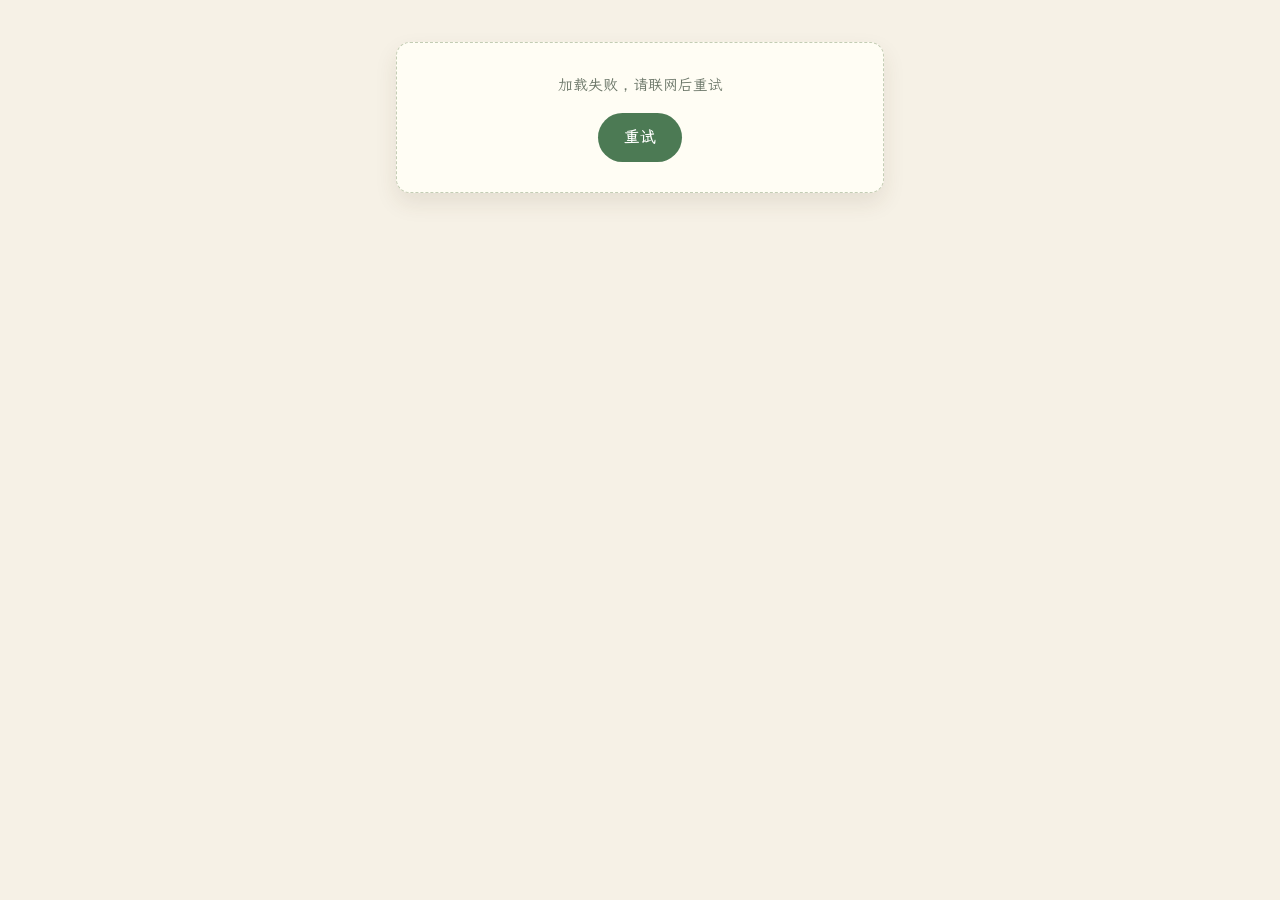
==== index.html @ 3e7a6a1b "feat: 买家版骨架（森林手账外壳 + 发布套件） Co-Authored-By: Claude Code <noreply@anthropic.com>" ====
<!DOCTYPE html>
<html lang="zh-CN">
<head>
  <meta charset="UTF-8">
  <meta name="viewport" content="width=device-width, initial-scale=1, viewport-fit=cover">
  <meta name="theme-color" content="#F6F1E6">
  <title>Mei启蒙</title>
  <link rel="manifest" href="manifest.json">
  <link rel="apple-touch-icon" href="apple-touch-icon.png">
  <link rel="icon" href="icon-192.png">
  <link rel="stylesheet" href="fonts/fonts.css">
  <style>
    /* ============================================================
       森林手账 v7 —— 清新绘本风（2026-09 改版定稿）
       燕麦纸打底，中文用「霞鹜文楷」手写体（fonts/ 本地子集，离线可用），
       卡片是虚线缝线边，核心词是五色纸小卡，日期是牛皮纸吊牌。
       配色：苔绿主色 + 湖蓝/芥末黄/莓果/牛皮轮换点缀。
       ============================================================ */
    :root {
      --paper: #F6F1E6;         /* 燕麦纸页底 */
      --card: #FFFDF4;          /* 卡片米白 */
      --ink: #3A443C;           /* 正文墨绿灰 */
      --ink-2: #6B7668;         /* 次级 */
      --green: #4C7A54;         /* 苔绿主色 */
      --green-deep: #32553A;
      --green-soft: #E3EBDC;
      --sky-soft: #DFE9EE;      /* 湖蓝纸 */
      --sky-deep: #3F6E87;
      --mustard-soft: #F2E5BF;  /* 芥末黄纸 */
      --mustard-deep: #8A6A1F;
      --berry-soft: #F6E5DC;    /* 莓果红纸 */
      --berry-deep: #A0482F;
      --kraft: #EFE2C8;         /* 牛皮纸 */
      --kraft-text: #7A5226;
      --kraft-line: #E0CFA8;
      --wood: #A97C50;          /* 原木色 */
      --stitch: #C3CDB4;        /* 缝线色 */
      --r: 14px; --r-sm: 10px; --r-pill: 999px;
      --shadow: 0 10px 22px rgba(74, 62, 32, .10);
      --safe-b: env(safe-area-inset-bottom, 0px);
    }

    /* ---------- reset 与基础 ---------- */
    * { box-sizing: border-box; -webkit-tap-highlight-color: transparent; }
    html { -webkit-text-size-adjust: 100%; }
    body {
      margin: 0;
      background: var(--paper);
      color: var(--ink);
      font-family: "LXGW WenKai", "Nunito", -apple-system,
        "PingFang SC", "Microsoft YaHei", sans-serif;
      font-size: 16px;
      line-height: 1.7;
      -webkit-font-smoothing: antialiased;
    }
    button { font: inherit; color: inherit; }
    /* 手机上凡是可以点的东西，统一：不选中文字、不长按弹菜单、没有双击缩放延迟。
       少这一条，「点我更新」这类按钮就会一点选中一个字、要连点好几次才有反应。 */
    button, [data-action] {
      user-select: none;
      -webkit-user-select: none;
      -webkit-touch-callout: none;
      touch-action: manipulation;
    }
    [hidden] { display: none !important; }
    ::selection { background: var(--green-soft); }
    :focus-visible { outline: 3px solid var(--wood); outline-offset: 2px; }
    @media (prefers-reduced-motion: reduce) {
      * { transition: none !important; animation: none !important; }
    }

    /* ---------- 页面外壳：移动优先，宽屏居中 ---------- */
    #app {
      max-width: 520px;
      margin: 0 auto;
      padding: 18px 16px calc(30px + var(--safe-b));
    }
    .view { display: block; }

    /* ---------- 页头（两行）：标题一行 / 英文主题+日期吊牌一行 ---------- */
    .page-head h1 {
      margin: 0;
      font-size: 25px;
      font-weight: 700;
      line-height: 1.45;
      letter-spacing: -.01em;
      word-break: break-word;
    }
    .head-meta {
      display: flex; align-items: center; justify-content: space-between;
      gap: 10px;
      margin-top: 2px;
    }
    .head-meta .sub {
      margin: 0;
      color: var(--green);
      font-family: "Nunito", sans-serif;
      font-weight: 800;
      font-size: 18px;
      line-height: 1.4;
    }
    .tag {
      display: inline-block;
      background: var(--kraft);
      color: var(--kraft-text);
      border: 1px solid var(--kraft-line);
      font-size: 12.5px;
      font-weight: 700;
      padding: 3px 12px;
      border-radius: 8px;
      transform: rotate(-1deg);
      box-shadow: 2px 2px 0 rgba(122, 82, 38, .12);
      white-space: nowrap;
      flex: none;
    }

    /* ---------- 分区小标签：书卷气「」 + 点线 ---------- */
    .label {
      display: flex; align-items: center; gap: 10px;
      font-size: 13.5px; font-weight: 700; color: var(--green-deep);
      margin: 16px 2px 8px;
    }
    .label::after {
      content: ""; flex: 1; height: 1px;
      background: repeating-linear-gradient(90deg, #C3CDB4 0 6px, transparent 6px 12px);
    }

    /* ---------- 核心词：五种纸色轮流上，词卡一行 ---------- */
    .word-chips { display: flex; flex-wrap: wrap; gap: 8px; }
    .word-chip {
      display: inline-flex; align-items: baseline; gap: 5px;
      border-radius: var(--r-sm);
      border: 1px solid rgba(60, 70, 62, .12);
      padding: 7px 14px;
      box-shadow: 2px 2px 0 rgba(74, 62, 32, .08);
    }
    .word-chip:nth-child(odd) { transform: rotate(-.6deg); }
    .word-chip:nth-child(even) { transform: rotate(.5deg); }
    .word-chip:nth-child(5n+1) { background: var(--kraft);       border-color: var(--kraft-line); color: #5C4226; }
    .word-chip:nth-child(5n+2) { background: var(--sky-soft);    color: var(--sky-deep); }
    .word-chip:nth-child(5n+3) { background: var(--mustard-soft); color: var(--mustard-deep); }
    .word-chip:nth-child(5n+4) { background: var(--berry-soft);  color: var(--berry-deep); }
    .word-chip:nth-child(5n+5) { background: var(--green-soft);  color: var(--green-deep); }
    .word-chip b {
      font-family: "Nunito", sans-serif;
      font-size: 16.5px; font-weight: 800;
      line-height: 1.4;
    }
    .word-chip i {
      font-style: normal;
      font-size: 12.5px;
      line-height: 1.4;
      opacity: .85;
    }

    /* ---------- 核心句：缝线布边白卡 ---------- */
    .sentence-card {
      background: var(--card);
      border: 1.5px dashed var(--stitch);
      border-radius: var(--r);
      padding: 14px 17px;
      box-shadow: var(--shadow);
    }
    .sentence {
      margin: 0;
      font-family: "Nunito", sans-serif;
      font-size: 21px; font-weight: 700;
      line-height: 1.5;
      word-break: break-word;
    }
    .sentence + .sentence { margin-top: 9px; }

    /* ---------- 视频：主视频苔绿条、进阶湖蓝条，各一行不折行 ---------- */
    .vbar {
      display: flex; align-items: baseline; gap: 6px;
      border-radius: var(--r-sm);
      padding: 8px 13px;
      margin-top: 9px;
      font-size: 14px;
      white-space: nowrap;
    }
    .vbar .name {
      overflow: hidden; text-overflow: ellipsis;
      font-family: "Nunito", sans-serif; font-weight: 700;
    }
    .vbar.primary { background: var(--green-soft); border-left: 4px solid var(--green); }
    .vbar.primary .vb-label { color: var(--green-deep); font-weight: 700; }
    .vbar.advanced { background: var(--sky-soft); border-left: 4px solid var(--sky-deep); }
    .vbar.advanced .vb-label { color: var(--sky-deep); font-weight: 700; }

    /* ---------- 7 天打卡列表：缝线卡 ---------- */
    .day-list {
      background: var(--card);
      border: 1.5px dashed var(--stitch);
      border-radius: var(--r);
      padding: 6px 10px;
      margin-top: 12px;
      box-shadow: var(--shadow);
    }
    .day-row {
      display: flex; align-items: center; gap: 12px;
      width: 100%;
      padding: 10px 8px;
      border: 0;
      background: transparent;
      text-align: left;
      border-radius: var(--r-sm);
      cursor: pointer;
      transition: background-color .15s ease;
    }
    .day-row + .day-row { border-top: 1px dashed rgba(60, 70, 62, .12); }
    .day-row:active { background: var(--green-soft); }
    .day-name {
      flex: 1; min-width: 0;
      font-size: 15.5px; font-weight: 700;
      line-height: 1.4;
    }
    .day-row.is-done .day-name { color: var(--green-deep); }

    /* 状态标记：待做=虚线圈，完成=实心绿勾，休息=牛皮胶囊 */
    .day-state {
      display: inline-flex; align-items: center; justify-content: center;
      flex: none; width: 27px; height: 27px; border-radius: 50%;
      border: 2px dashed #96A98D;
      font-size: 0;
    }
    .day-state.done {
      background: var(--green); border: 0;
      color: #FFF; font-size: 14px; font-weight: 800;
    }
    .day-state.rest {
      width: auto; height: auto; border: 0;
      border-radius: var(--r-pill);
      background: var(--kraft); color: var(--kraft-text);
      font-size: 12px; font-weight: 700;
      padding: 4px 11px;
    }

    /* ---------- 提示条：tip=苔绿（休息/顺带说），warn=莓果（醒目） ---------- */
    .notice {
      border-radius: var(--r-sm);
      padding: 12px 14px;
      font-size: 14.5px;
      line-height: 1.7;
      margin-top: 12px;
    }
    .notice.tip { background: var(--green-soft); color: var(--ink); border-left: 4px solid var(--green); }
    .notice.warn { background: var(--berry-soft); color: var(--ink); border-left: 4px solid var(--berry-deep); }
    .notice.warn::before { content: "⚠ "; color: var(--berry-deep); font-weight: 700; }

    /* ---------- 进阶内容（选做）折叠卡 ---------- */
    .adv {
      background: var(--card);
      border: 1.5px dashed var(--stitch);
      border-radius: var(--r);
      margin-top: 12px;
      overflow: hidden;
      box-shadow: var(--shadow);
    }
    .adv summary {
      list-style: none;
      display: flex;
      align-items: center;
      justify-content: space-between;
      min-height: 48px;
      padding: 8px 16px;
      font-size: 15px;
      font-weight: 700;
      cursor: pointer;
    }
    .adv summary::-webkit-details-marker { display: none; }
    .adv summary::after {
      content: "▾";
      color: var(--green-deep);
      font-weight: 700;
      transition: transform .2s ease;
    }
    .adv[open] summary::after { transform: rotate(180deg); }
    .adv p { margin: 0; padding: 0 16px 15px; font-size: 14.5px; line-height: 1.8; color: var(--ink-2); }

    /* ---------- 底部周切换条：缝线胶囊 dock ---------- */
    .dock {
      position: sticky;
      bottom: calc(10px + var(--safe-b));
      display: flex;
      align-items: center;
      gap: 8px;
      background: var(--card);
      border: 1.5px dashed var(--stitch);
      border-radius: var(--r-pill);
      box-shadow: 0 12px 28px rgba(74, 62, 32, .18);
      padding: 6px;
      margin-top: 16px;
    }
    .arrow {
      border: 0;
      flex: none; width: 44px; height: 44px;
      border-radius: 50%;
      background: var(--green-soft); color: var(--green-deep);
      font-size: 14px; font-weight: 700;
      cursor: pointer;
      transition: transform .12s ease;
    }
    .arrow:active { transform: scale(.94); }
    .pos { flex: 1; text-align: center; font-size: 14.5px; color: var(--ink-2); white-space: nowrap; }
    .map-btn {
      border: 0;
      flex: 1.6; height: 44px;
      border-radius: var(--r-pill);
      background: var(--green); color: #FFF;
      font-size: 15.5px; font-weight: 700;
      cursor: pointer;
      transition: transform .12s ease;
    }
    .map-btn:active { transform: scale(.97); }

    /* ---------- 空态 / 加载失败 ---------- */
    .empty {
      background: var(--card);
      border: 1.5px dashed var(--stitch);
      border-radius: var(--r);
      box-shadow: var(--shadow);
      padding: 30px 20px;
      text-align: center;
      margin-top: 24px;
    }
    .empty p { margin: 0 0 14px; font-size: 15px; color: var(--ink-2); }
    .empty button {
      border: 0;
      background: var(--green);
      color: #FFF;
      font-size: 16px;
      font-weight: 700;
      padding: 11px 26px;
      min-height: 44px;
      border-radius: var(--r-pill);
      cursor: pointer;
      transition: transform .12s ease;
    }
    .empty button:active { transform: scale(.96); }

    /* ---------- 「点我更新」悬浮胶囊 ---------- */
    /* bottom 76px：悬浮在底部停靠栏(.dock 高56px+停靠10px)之上，不遮挡 */
    /* 它必须是 <button>（不是 div）：div 上点一下会被当成选字，手机上要连点好几次 */
    #update-badge {
      position: fixed;
      right: 14px;
      bottom: calc(76px + var(--safe-b));
      z-index: 60;
      border: 0;
      appearance: none;
      -webkit-appearance: none;
      background: var(--green);
      color: #FFF;
      font-size: 14px;
      font-weight: 700;
      letter-spacing: .03em;
      line-height: 1.6;
      padding: 11px 18px;
      border-radius: var(--r-pill);
      box-shadow: 0 10px 22px rgba(50, 85, 58, .30);
      cursor: pointer;
    }
    #update-badge:active { transform: scale(.96); }

    /* ---------- 当天页：返回键和标题并排一行 ---------- */
    .day-head .top {
      display: flex; align-items: center; gap: 8px;
    }
    .back {
      flex: none;
      display: inline-flex; align-items: center;
      border: 0;
      background: var(--green-soft);
      color: var(--green-deep);
      font-size: 13px; font-weight: 700;
      padding: 5px 12px;
      border-radius: var(--r-pill);
      cursor: pointer;
      transition: transform .12s ease;
    }
    .back:active { transform: scale(.96); }
    .day-head h1 {
      margin: 0;
      font-size: 21px;
      font-weight: 700;
      line-height: 1.45;
      min-width: 0;
      white-space: nowrap;
      overflow: hidden;
      text-overflow: ellipsis;
    }
    .day-head .sub {
      margin: 1px 0 0;
      font-size: 13px;
      color: var(--ink-2);
    }

    /* ---------- 当天时间段卡片：缝线卡 + 原木左条 ---------- */
    .block {
      background: var(--card);
      border: 1.5px dashed var(--stitch);
      border-left: 4px solid var(--wood);
      border-radius: var(--r);
      padding: 13px 16px 15px;
      margin-top: 12px;
      box-shadow: var(--shadow);
    }
    .block h2 {
      margin: 0 0 6px;
      font-size: 15px;
      font-weight: 700;
      letter-spacing: .02em;
      line-height: 1.5;
      color: var(--green-deep);
    }
    .block .do {
      margin: 0;
      font-size: 15.5px;
      line-height: 1.8;
      color: var(--ink);
    }

    /* 英文原句：牛皮纸便签，圆体大字照着念 */
    .block .say {
      background: var(--kraft);
      border: 1px solid var(--kraft-line);
      border-radius: var(--r-sm);
      color: var(--ink);
      font-family: "Nunito", sans-serif;
      font-size: 20px; font-weight: 700;
      line-height: 1.5;
      word-break: break-word;
      padding: 9px 13px;
      margin: 9px 0 0;
    }
    .block .say + .say { margin-top: 7px; }

    /* ---------- 打卡大按钮：全宽苔绿，完成态变深绿 ---------- */
    .btn-checkin {
      display: flex;
      align-items: center;
      justify-content: center;
      width: 100%;
      margin-top: 16px;
      min-height: 56px;
      padding: 14px 18px;
      border: 0;
      border-radius: var(--r-pill);
      background: var(--green);
      color: #FFF;
      font-size: 17px;
      font-weight: 700;
      letter-spacing: .02em;
      cursor: pointer;
      box-shadow: 0 6px 16px rgba(50, 85, 58, .30);
      transition: background-color .15s ease, transform .12s ease;
    }
    .btn-checkin:active { transform: scale(.97); }
    .btn-checkin.is-done {
      background: var(--green-deep);
    }

    /* ---------- 整周打卡键（本周页用：描边胶囊，与当天页的实心键区分开） ---------- */
    .btn-week {
      display: flex;
      align-items: center;
      justify-content: center;
      width: 100%;
      margin-top: 12px;
      min-height: 52px;
      padding: 12px 18px;
      border: 2px solid var(--green);
      border-radius: var(--r-pill);
      background: var(--card);
      color: var(--green-deep);
      font-size: 16px;
      font-weight: 700;
      letter-spacing: .02em;
      cursor: pointer;
      box-shadow: var(--shadow);
      transition: background-color .15s ease, transform .12s ease;
    }
    .btn-week:active { transform: scale(.97); background: var(--green-soft); }
    .btn-week.is-done {
      border-color: var(--green-deep);
      background: var(--green-soft);
      color: var(--green-deep);
    }

    /* ---------- 全年地图：五种纸色贴纸墙，主题一行 ----------
       已细化周 = 彩色贴纸（可点）；未细化周 = 虚线空位（灰字灰emoji）。 ---------- */
    .map-grid {
      display: grid;
      grid-template-columns: repeat(2, minmax(0, 1fr));
      gap: 10px;
      margin-top: 12px;
    }
    .map-cell {
      min-height: 132px;
      display: flex;
      flex-direction: column;
      align-items: center;
      justify-content: center;
      text-align: center;
      padding: 9px 6px;
      border-radius: var(--r-sm);
      border: 1.5px dashed rgba(60, 70, 62, .25);
      background: rgba(60, 70, 62, .03);
    }
    .map-cell.detailed {
      border: 1px solid rgba(60, 70, 62, .14);
      box-shadow: 0 4px 12px rgba(74, 62, 32, .08);
      cursor: pointer;
      transition: transform .12s ease, box-shadow .15s ease;
    }
    .map-cell.detailed:active {
      transform: scale(.95);
      box-shadow: 0 10px 22px rgba(74, 62, 32, .18);
    }
    .map-cell.detailed:nth-child(5n+1) { background: var(--green-soft); }
    .map-cell.detailed:nth-child(5n+2) { background: var(--sky-soft); }
    .map-cell.detailed:nth-child(5n+3) { background: var(--mustard-soft); }
    .map-cell.detailed:nth-child(5n+4) { background: var(--berry-soft); }
    .map-cell.detailed:nth-child(5n+5) { background: var(--kraft); }

    /* 周序号小胶囊：空位白 / 已细化纸色 */
    .map-week {
      font-size: 11px;
      font-weight: 700;
      padding: 2px 9px;
      border-radius: var(--r-pill);
      background: rgba(255, 253, 244, .8);
      color: rgba(60, 70, 62, .6);
    }
    .map-cell.detailed .map-week { color: var(--ink-2); }
    .map-emoji {
      font-size: 25px;
      line-height: 1.4;
      margin-top: 6px;
      filter: grayscale(1);
      opacity: .5;
    }
    .map-cell.detailed .map-emoji { filter: none; opacity: 1; }
    .map-theme {
      font-size: 14.5px;
      font-weight: 700;
      line-height: 1.4;
      margin-top: 4px;
      display: flex; align-items: baseline; gap: 5px;
      color: rgba(60, 70, 62, .65);
    }
    .map-cell.detailed .map-theme { color: var(--ink); }
    .map-en {
      font-size: 11.5px;
      font-weight: 700;
      line-height: 1.4;
      letter-spacing: .02em;
      word-break: break-word;
      color: rgba(60, 70, 62, .55);
    }
    .map-cell.detailed .map-en { color: var(--ink-2); }
    .map-tag {
      margin-top: 6px;
      padding: 2px 9px;
      border-radius: var(--r-pill);
      background: rgba(255, 253, 244, .8);
      color: rgba(60, 70, 62, .6);
      font-size: 10.5px;
      white-space: nowrap;
    }
  </style>
</head>
<body>
  <div id="app">
    <div id="view-week" class="view"></div>
    <div id="view-day" class="view" hidden></div>
    <div id="view-map" class="view" hidden></div>
  </div>
  <button type="button" id="update-badge" hidden>点我更新</button>
  <script src="logic.js"></script>
  <script src="ui.js"></script>
  <script>
    (function () {
      if ("serviceWorker" in navigator) {
        navigator.serviceWorker.register("sw.js").catch(function () {});
      }
    })();
    Logic.loadBase().then(c => Ui.renderWeekPage(c, {})).catch(e => Ui.showError("加载失败，请联网后重试"));
  </script>
</body>
</html>
---- fonts/fonts.css ----
/* 自动生成：tools/fetch-fonts.js。WenKai 只含 app 用到的字符段 */
@font-face {
  font-family: 'LXGW WenKai';
  font-style: normal;
  font-weight: 400;
  font-display: swap;
  src: url('lxgwwenkai-regular-subset-33.woff2') format('woff2');
  unicode-range: U+8e2d-8e31;
}
@font-face {
  font-family: 'LXGW WenKai';
  font-style: normal;
  font-weight: 400;
  font-display: swap;
  src: url('lxgwwenkai-regular-subset-34.woff2') format('woff2');
  unicode-range: U+8df6-8dfd;
}
@font-face {
  font-family: 'LXGW WenKai';
  font-style: normal;
  font-weight: 400;
  font-display: swap;
  src: url('lxgwwenkai-regular-subset-43.woff2') format('woff2');
  unicode-range: U+8037;
}
@font-face {
  font-family: 'LXGW WenKai';
  font-style: normal;
  font-weight: 400;
  font-display: swap;
  src: url('lxgwwenkai-regular-subset-48.woff2') format('woff2');
  unicode-range: U+7b4c-7b50;
}
@font-face {
  font-family: 'LXGW WenKai';
  font-style: normal;
  font-weight: 400;
  font-display: swap;
  src: url('lxgwwenkai-regular-subset-51.woff2') format('woff2');
  unicode-range: U+7728, U+772b-7730;
}
@font-face {
  font-family: 'LXGW WenKai';
  font-style: normal;
  font-weight: 400;
  font-display: swap;
  src: url('lxgwwenkai-regular-subset-54.woff2') format('woff2');
  unicode-range: U+74e2;
}
@font-face {
  font-family: 'LXGW WenKai';
  font-style: normal;
  font-weight: 400;
  font-display: swap;
  src: url('lxgwwenkai-regular-subset-80.woff2') format('woff2');
  unicode-range: U+54a1-54a7, U+54a9, U+54dc-54de;
}
@font-face {
  font-family: 'LXGW WenKai';
  font-style: normal;
  font-weight: 400;
  font-display: swap;
  src: url('lxgwwenkai-regular-subset-100.woff2') format('woff2');
  unicode-range: U+549a, U+55c5, U+560e, U+6320, U+816e, U+8dbe, U+9a6f;
}
@font-face {
  font-family: 'LXGW WenKai';
  font-style: normal;
  font-weight: 400;
  font-display: swap;
  src: url('lxgwwenkai-regular-subset-101.woff2') format('woff2');
  unicode-range: U+5495, U+6342, U+6413, U+8e66;
}
@font-face {
  font-family: 'LXGW WenKai';
  font-style: normal;
  font-weight: 400;
  font-display: swap;
  src: url('lxgwwenkai-regular-subset-102.woff2') format('woff2');
  unicode-range: U+52fa, U+53ed, U+543c, U+54c4, U+5ed3, U+6e85, U+8d9f, U+9ca8;
}
@font-face {
  font-family: 'LXGW WenKai';
  font-style: normal;
  font-weight: 400;
  font-display: swap;
  src: url('lxgwwenkai-regular-subset-103.woff2') format('woff2');
  unicode-range: U+54fc, U+5587, U+6328, U+63c9, U+7076, U+70db, U+762b, U+8718, U+8bb6, U+8e72, U+9e3d;
}
@font-face {
  font-family: 'LXGW WenKai';
  font-style: normal;
  font-weight: 400;
  font-display: swap;
  src: url('lxgwwenkai-regular-subset-104.woff2') format('woff2');
  unicode-range: U+5265, U+634f, U+6643, U+819d, U+86d9, U+86db;
}
@font-face {
  font-family: 'LXGW WenKai';
  font-style: normal;
  font-weight: 400;
  font-display: swap;
  src: url('lxgwwenkai-regular-subset-105.woff2') format('woff2');
  unicode-range: U+5e18, U+6233, U+6254, U+6405, U+68b3, U+68d5, U+6a58, U+7529, U+75d2, U+76b1, U+813e, U+8549, U+8c26, U+8e22, U+94a9, U+997f;
}
@font-face {
  font-family: 'LXGW WenKai';
  font-style: normal;
  font-weight: 400;
  font-display: swap;
  src: url('lxgwwenkai-regular-subset-106.woff2') format('woff2');
  unicode-range: U+51d1, U+522e, U+58f6, U+62cc, U+644a, U+6795, U+6e34, U+6fa1, U+70eb, U+7a84, U+8304, U+8393, U+8681-8682, U+8721, U+8eb2, U+9774;
}
@font-face {
  font-family: 'LXGW WenKai';
  font-style: normal;
  font-weight: 400;
  font-display: swap;
  src: url('lxgwwenkai-regular-subset-107.woff2') format('woff2');
  unicode-range: U+535c, U+5582, U+62ac, U+62b9, U+6349, U+6495, U+6674, U+6a59, U+6b20, U+7897, U+7ed2, U+817b, U+81c2, U+8774, U+886c, U+8c1c, U+8eba, U+9017, U+906e, U+9e2d;
}
@font-face {
  font-family: 'LXGW WenKai';
  font-style: normal;
  font-weight: 400;
  font-display: swap;
  src: url('lxgwwenkai-regular-subset-108.woff2') format('woff2');
  unicode-range: U+4ef0, U+4f2a, U+52fe, U+53c9, U+53e0, U+558a, U+56ca, U+5dfe, U+5f2f, U+629b, U+6321, U+6655, U+6905, U+6c41, U+6cf3, U+70e4, U+722c, U+7262, U+72ee, U+7334, U+7cca, U+7eea, U+7ef5, U+809a, U+8404, U+852c, U+8679, U+8702, U+886b, U+8e29, U+8fdf, U+901b, U+9171, U+94ae, U+9888, U+98d8;
}
@font-face {
  font-family: 'LXGW WenKai';
  font-style: normal;
  font-weight: 400;
  font-display: swap;
  src: url('lxgwwenkai-regular-subset-109.woff2') format('woff2');
  unicode-range: U+4e32, U+5154, U+5366-5367, U+5751, U+57ab, U+5806, U+58f3, U+5938, U+5a03, U+5e3d, U+5faa, U+6212, U+62c6, U+6478, U+6491-6492, U+64e6, U+6591, U+6735, U+68af, U+68c9, U+6ef4, U+7275, U+7434, U+7709, U+7c92, U+7cd5, U+8361, U+841d, U+8461, U+866b, U+8776, U+889c, U+8e0f, U+8f86, U+8fc1, U+9897, U+997c, U+9e7f, U+9f3b;
}
@font-face {
  font-family: 'LXGW WenKai';
  font-style: normal;
  font-weight: 400;
  font-display: swap;
  src: url('lxgwwenkai-regular-subset-110.woff2') format('woff2');
  unicode-range: U+300c-300d, U+4f38, U+5144, U+5439, U+54ed, U+58ee, U+594b, U+594f, U+5f7b, U+60ac, U+626e, U+6276, U+62dc, U+6316, U+6447, U+65c1, U+6606, U+67dc, U+6d45, U+6d74, U+6d82, U+6eda, U+7237-7238, U+775b, U+788e, U+78b0, U+7bee, U+7c97, U+80a9, U+8239, U+88d9, U+8bde, U+8c8c, U+8db4, U+8f68, U+9505, U+95f9, U+9f20;
}
@font-face {
  font-family: 'LXGW WenKai';
  font-style: normal;
  font-weight: 400;
  font-display: swap;
  src: url('lxgwwenkai-regular-subset-111.woff2') format('woff2');
  unicode-range: U+4eff, U+4fa7, U+5076-5077, U+517d, U+51c9, U+526a, U+53a8, U+559d, U+55b7, U+5634, U+58a8, U+5c16, U+5f1f, U+5fbd, U+5fc6, U+6234, U+6269, U+626c, U+6325, U+6446, U+6628, U+6652, U+6676, U+66ff, U+67d4, U+68d2, U+6c64, U+6ce1, U+6d6e, U+6de1, U+704c, U+7070, U+7089, U+718a, U+732a, U+756a, U+76d2, U+795d, U+7d2f, U+7f13, U+7f8a, U+80f6, U+80f8, U+8273, U+82f9, U+871c, U+888b, U+88c1, U+88e4, U+8de8, U+904d, U+95ea, U+9636, U+978b, U+9e1f, U+9ea6, U+9f13;
}
@font-face {
  font-family: 'LXGW WenKai';
  font-style: normal;
  font-weight: 400;
  font-display: swap;
  src: url('lxgwwenkai-regular-subset-112.woff2') format('woff2');
  unicode-range: U+4ecd, U+5175, U+51e1, U+5200, U+5224, U+5348, U+5360, U+5377, U+547c, U+5510, U+5531, U+56f0, U+574f, U+5899, U+5939, U+5976, U+5a74, U+5bbd-5bbe, U+5e8a, U+6015, U+602a, U+6162, U+6293, U+62b1, U+62fc, U+6302, U+638c, U+63ed, U+6458, U+6563, U+6696-6697, U+676f-6770, U+684c, U+6df7, U+6ed1, U+6f02, U+7126, U+7259, U+731c, U+7761, U+7cd6, U+7d2b, U+7ed8, U+7f29, U+8033, U+804a, U+80e1, U+8336, U+8499, U+864e, U+865a, U+89e6, U+8d25, U+8ddd, U+9012, U+94fa, U+9694, U+9ed8;
}
@font-face {
  font-family: 'LXGW WenKai';
  font-style: normal;
  font-weight: 400;
  font-display: swap;
  src: url('lxgwwenkai-regular-subset-113.woff2') format('woff2');
  unicode-range: U+4e71, U+4ee4, U+5012, U+51b0, U+51b2, U+51b7, U+521a, U+5237, U+523b, U+5385, U+53e5, U+53eb, U+53f6, U+54c8, U+5584, U+5706, U+5723, U+5750, U+5987-5988, U+59b9, U+59d0, U+5bfb, U+5c3e, U+5c4f, U+5de6, U+5e01, U+5ead, U+5ef6, U+5f39, U+6263, U+6298, U+62a2, U+6311, U+6388-6389, U+641e, U+642d, U+65e7, U+66f2, U+6811, U+6982, U+6d17, U+706f, U+719f, U+72d7, U+732b, U+76db, U+7840, U+79cb, U+79d2, U+7a97, U+8089, U+811a, U+8131, U+8138, U+821e, U+8349, U+83dc, U+86cb, U+8bfe, U+8d62, U+8dd1, U+8df3, U+8f6e, U+900f, U+9192, U+94a2, U+955c, U+964d, U+96e8, U+96f6-96f7, U+9759, U+9760, U+987a, U+989c, U+9910, U+996d-996e, U+9e21, U+9f50;
}
@font-face {
  font-family: 'LXGW WenKai';
  font-style: normal;
  font-weight: 400;
  font-display: swap;
  src: url('lxgwwenkai-regular-subset-114.woff2') format('woff2');
  unicode-range: U+4e03, U+4e5d, U+4eae, U+4f11, U+4f19, U+4f24, U+5047, U+505c, U+519c, U+538b, U+53e6, U+5426, U+542f, U+5462, U+5473, U+5566, U+5708, U+5757, U+591c, U+591f, U+5979, U+5b69, U+5de7, U+5dee, U+5e55, U+5e86, U+5e8f, U+5ff5, U+60ca, U+62ff, U+63cf, U+65bd, U+65e9, U+665a, U+6728, U+677e, U+67b6, U+680f, U+68c0, U+6b4c, U+6bcd, U+6bdb, U+6cb9, U+6d3e, U+6d4f, U+6e56, U+7075, U+725b, U+73ed, U+76ae, U+7834, U+7968, U+7a7f, U+7b14, U+7c89, U+7eb3, U+7eb8, U+7ee7, U+7eff, U+7ffb, U+84dd, U+8863, U+8865, U+8bb2, U+8c01, U+8c46, U+8d1f, U+8d5b, U+8da3, U+8ddf, U+8f93, U+8ff0, U+8ff7, U+8ffd, U+9000, U+9047, U+949f, U+94f6, U+96ea, U+987b, U+987e, U+9970, U+9c7c, U+9c9c;
}
@font-face {
  font-family: 'LXGW WenKai';
  font-style: normal;
  font-weight: 400;
  font-display: swap;
  src: url('lxgwwenkai-regular-subset-115.woff2') format('woff2');
  unicode-range: U+4e1d, U+4e49, U+4e60, U+4eb2, U+4efd, U+4f4f, U+4fbf, U+5019, U+514b, U+516b, U+516d, U+5174, U+5178, U+5199, U+5207, U+5212, U+5219, U+52bf, U+5343, U+534a, U+5370, U+53f2, U+5403, U+542c, U+54ea, U+56f4, U+589e, U+5931, U+5956-5957, U+5b83, U+5ba4, U+5bb3, U+5c45, U+5df4, U+5e72, U+5e95, U+5f80, U+5f85, U+62c9, U+62cd, U+6309, U+63a7, U+6545, U+670b, U+677f, U+6821, U+6838-6839, U+697c, U+6b62, U+6bb5, U+6c7d, U+6c99, U+6e29, U+6f14, U+72b6, U+753b, U+76d8, U+773c, U+77ed, U+793c, U+79bb, U+79d8, U+79ef, U+79fb, U+7b11, U+7b54, U+7b97, U+7c73, U+7d20, U+7eed, U+7efc, U+80cc, U+8111, U+826f, U+843d, U+89c9, U+89d2, U+8bc9, U+8bcd, U+8c22, U+8c61, U+8d26-8d27, U+8d8a, U+8f6f, U+8f7b, U+8f91, U+8fb9, U+8fd4, U+94b1, U+9519, U+961f, U+9632-9633, U+968f-9690, U+96be, U+9876, U+9884, U+98de, U+9999, U+9ec4;
}
@font-face {
  font-family: 'LXGW WenKai';
  font-style: normal;
  font-weight: 400;
  font-display: swap;
  src: url('lxgwwenkai-regular-subset-116.woff2') format('woff2');
  unicode-range: U+3000, U+300a-300b, U+4e66, U+4e70, U+4e91-4e92, U+4e94, U+4e9b, U+4ec0, U+4eca, U+4f17-4f18, U+4f4e, U+4fee, U+50cf, U+513f, U+5148, U+518d, U+51c6, U+51e0, U+5217, U+529e-529f, U+5341, U+5361, U+5386, U+53c8, U+53cc, U+53d7-53d8, U+5404, U+5411, U+5417, U+5468, U+559c, U+5668, U+56e2, U+56ed, U+57fa, U+58eb, U+5904, U+592a, U+5b58, U+5b9d, U+5c71, U+5df1, U+5e08, U+5e26, U+5e2e, U+5e97, U+5f20, U+5f3a, U+5f62, U+5f69, U+5f88, U+5fc5, U+600e, U+620f, U+623f, U+627e, U+628a, U+62db, U+6307, U+6362, U+636e, U+6539, U+6548, U+6574, U+672a, U+6784, U+6a21, U+6b65, U+6bcf, U+6df1, U+706b, U+7167, U+724c, U+73a9, U+73af, U+7403, U+7559, U+767d, U+7740, U+786e, U+795e, U+798f, U+79f0, U+7aef, U+7b7e, U+7bb1, U+7ea2, U+7ec6, U+7ecd, U+7edc, U+8003, U+82f1, U+83b7, U+89c8, U+8ba9, U+8bd5, U+8bed, U+8d34, U+8d70, U+8fbe, U+8fce, U+8fde, U+9001, U+901f-9020, U+90a3, U+914d, U+952e, U+9700, U+9752, U+97f3, U+98df, U+9a6c, U+9a8c, U+9ed1, U+9f99;
}
@font-face {
  font-family: 'LXGW WenKai';
  font-style: normal;
  font-weight: 400;
  font-display: swap;
  src: url('lxgwwenkai-regular-subset-117.woff2') format('woff2');
  unicode-range: U+4e1c, U+4e24, U+4e3e, U+4e48, U+4e50, U+4e5f, U+4e8b-4e8c, U+4ea4, U+4ecb, U+4ece, U+4ed6, U+4ee3, U+4ef6-4ef7, U+4efb, U+4f55, U+4fdd, U+505a, U+5143, U+5149, U+5177, U+518c, U+51fb, U+522b, U+5305, U+5355, U+539f, U+53bb, U+53cd, U+53d6, U+53e3, U+53ea, U+53f0, U+5458, U+5546, U+56db, U+573a, U+578b, U+58f0, U+590d, U+5934, U+5b57, U+5b8c, U+5b98, U+5bb9, U+5c11, U+5c31, U+5c55, U+5df2, U+5e03, U+5e76, U+5e94, U+5f97, U+5feb, U+6001, U+60f3, U+611f, U+6216, U+624d, U+6253, U+6295, U+6392, U+641c, U+653e, U+6559, U+661f, U+671f, U+6761, U+67e5, U+6807, U+6837, U+6848, U+6b22, U+6bd4, U+6c14, U+6c34, U+6c42, U+6ca1, U+6d41, U+6d77, U+6d88, U+6e05, U+6e38, U+7136, U+7231, U+7531, U+76ee, U+76f4, U+771f, U+793a, U+79cd, U+7a0b, U+7a7a, U+7ae0, U+7b2c, U+7b80, U+7cbe, U+7ea7, U+7ed3, U+7ed9, U+7edf, U+7f16, U+7f6e, U+8001, U+800c, U+8272, U+8282, U+82b1, U+88ab, U+88c5, U+897f, U+89c1, U+8a00, U+8ba1, U+8ba4, U+8bae-8bb0, U+8bbe, U+8bc1, U+8bfb, U+8d77, U+8d85, U+8def, U+8eab, U+8f66, U+8f6c, U+8f7d, U+8fd0, U+9009, U+90fd, U+91cc-91cd, U+95fb, U+9891, U+98ce;
}
@font-face {
  font-family: 'LXGW WenKai';
  font-style: normal;
  font-weight: 400;
  font-display: swap;
  src: url('lxgwwenkai-regular-subset-118.woff2') format('woff2');
  unicode-range: U+4e09-4e0b, U+4e0d-4e0e, U+4e2a, U+4e3a-4e3b, U+4e4b, U+4e86, U+4eba, U+4ee5, U+4eec, U+4f1a, U+4f4d, U+4f53, U+4f5c, U+4f60, U+5168, U+516c, U+5173, U+5185, U+51fa, U+5206, U+5230, U+5236, U+524d, U+529b, U+52a0-52a1, U+52a8, U+5316, U+533a, U+53cb, U+53d1, U+53ef, U+53f7-53f8, U+5408, U+540c-540e, U+544a, U+548c, U+56de, U+56fd-56fe, U+5728, U+5730, U+5907, U+5916, U+591a, U+5927, U+5929, U+597d, U+5982, U+5b50, U+5b66, U+5b89, U+5b9a, U+5b9e, U+5ba2, U+5bb6, U+5bf9, U+5c0f, U+5de5, U+5e02, U+5e38, U+5e73-5e74, U+5ea6, U+5f00, U+5f0f, U+5f53, U+5f55, U+5fc3, U+6027, U+606f, U+60c5, U+610f, U+6210-6211, U+6237, U+6240, U+624b, U+62a5, U+63a5, U+63a8, U+63d0, U+6536, U+6570, U+6587, U+65b9, U+65e0, U+65f6, U+660e, U+662f, U+66f4, U+6700, U+670d, U+672c, U+673a, U+6765, U+679c, U+6b21, U+6b63, U+6cd5, U+6d3b, U+70ed, U+7247-7248, U+7269, U+7279, U+73b0, U+7406, U+751f, U+7528, U+7535, U+76f8, U+770b, U+7ad9, U+7b49, U+7c7b, U+7cfb, U+7ebf, U+7ecf, U+8005, U+8054, U+80fd, U+81ea, U+85cf, U+884c, U+8868, U+8981, U+89c6, U+8bdd, U+8bf4, U+8bf7, U+8fc7, U+8fd8-8fd9, U+8fdb, U+901a, U+9053, U+90e8, U+91d1, U+957f, U+95e8, U+95ee, U+95f4, U+9762, U+9875, U+9898, U+9996, U+9ad8;
}
@font-face {
  font-family: 'LXGW WenKai';
  font-style: normal;
  font-weight: 400;
  font-display: swap;
  src: url('lxgwwenkai-regular-subset-119.woff2') format('woff2');
  unicode-range: U+3001-3002, U+4e00, U+4e2d, U+65b0, U+65e5, U+6708-6709, U+70b9, U+7684, U+7f51;
}
@font-face {
  font-family: 'LXGW WenKai';
  font-style: normal;
  font-weight: 700;
  font-display: swap;
  src: url('lxgwwenkai-bold-subset-33.woff2') format('woff2');
  unicode-range: U+8e2d-8e31;
}
@font-face {
  font-family: 'LXGW WenKai';
  font-style: normal;
  font-weight: 700;
  font-display: swap;
  src: url('lxgwwenkai-bold-subset-34.woff2') format('woff2');
  unicode-range: U+8df6-8dfd;
}
@font-face {
  font-family: 'LXGW WenKai';
  font-style: normal;
  font-weight: 700;
  font-display: swap;
  src: url('lxgwwenkai-bold-subset-43.woff2') format('woff2');
  unicode-range: U+8037;
}
@font-face {
  font-family: 'LXGW WenKai';
  font-style: normal;
  font-weight: 700;
  font-display: swap;
  src: url('lxgwwenkai-bold-subset-48.woff2') format('woff2');
  unicode-range: U+7b4c-7b50;
}
@font-face {
  font-family: 'LXGW WenKai';
  font-style: normal;
  font-weight: 700;
  font-display: swap;
  src: url('lxgwwenkai-bold-subset-51.woff2') format('woff2');
  unicode-range: U+7728, U+772b-7730;
}
@font-face {
  font-family: 'LXGW WenKai';
  font-style: normal;
  font-weight: 700;
  font-display: swap;
  src: url('lxgwwenkai-bold-subset-54.woff2') format('woff2');
  unicode-range: U+74e2;
}
@font-face {
  font-family: 'LXGW WenKai';
  font-style: normal;
  font-weight: 700;
  font-display: swap;
  src: url('lxgwwenkai-bold-subset-80.woff2') format('woff2');
  unicode-range: U+54a1-54a7, U+54a9, U+54dc-54de;
}
@font-face {
  font-family: 'LXGW WenKai';
  font-style: normal;
  font-weight: 700;
  font-display: swap;
  src: url('lxgwwenkai-bold-subset-100.woff2') format('woff2');
  unicode-range: U+549a, U+55c5, U+560e, U+6320, U+816e, U+8dbe, U+9a6f;
}
@font-face {
  font-family: 'LXGW WenKai';
  font-style: normal;
  font-weight: 700;
  font-display: swap;
  src: url('lxgwwenkai-bold-subset-101.woff2') format('woff2');
  unicode-range: U+5495, U+6342, U+6413, U+8e66;
}
@font-face {
  font-family: 'LXGW WenKai';
  font-style: normal;
  font-weight: 700;
  font-display: swap;
  src: url('lxgwwenkai-bold-subset-102.woff2') format('woff2');
  unicode-range: U+52fa, U+53ed, U+543c, U+54c4, U+5ed3, U+6e85, U+8d9f, U+9ca8;
}
@font-face {
  font-family: 'LXGW WenKai';
  font-style: normal;
  font-weight: 700;
  font-display: swap;
  src: url('lxgwwenkai-bold-subset-103.woff2') format('woff2');
  unicode-range: U+54fc, U+5587, U+6328, U+63c9, U+7076, U+70db, U+762b, U+8718, U+8bb6, U+8e72, U+9e3d;
}
@font-face {
  font-family: 'LXGW WenKai';
  font-style: normal;
  font-weight: 700;
  font-display: swap;
  src: url('lxgwwenkai-bold-subset-104.woff2') format('woff2');
  unicode-range: U+5265, U+634f, U+6643, U+819d, U+86d9, U+86db;
}
@font-face {
  font-family: 'LXGW WenKai';
  font-style: normal;
  font-weight: 700;
  font-display: swap;
  src: url('lxgwwenkai-bold-subset-105.woff2') format('woff2');
  unicode-range: U+5e18, U+6233, U+6254, U+6405, U+68b3, U+68d5, U+6a58, U+7529, U+75d2, U+76b1, U+813e, U+8549, U+8c26, U+8e22, U+94a9, U+997f;
}
@font-face {
  font-family: 'LXGW WenKai';
  font-style: normal;
  font-weight: 700;
  font-display: swap;
  src: url('lxgwwenkai-bold-subset-106.woff2') format('woff2');
  unicode-range: U+51d1, U+522e, U+58f6, U+62cc, U+644a, U+6795, U+6e34, U+6fa1, U+70eb, U+7a84, U+8304, U+8393, U+8681-8682, U+8721, U+8eb2, U+9774;
}
@font-face {
  font-family: 'LXGW WenKai';
  font-style: normal;
  font-weight: 700;
  font-display: swap;
  src: url('lxgwwenkai-bold-subset-107.woff2') format('woff2');
  unicode-range: U+535c, U+5582, U+62ac, U+62b9, U+6349, U+6495, U+6674, U+6a59, U+6b20, U+7897, U+7ed2, U+817b, U+81c2, U+8774, U+886c, U+8c1c, U+8eba, U+9017, U+906e, U+9e2d;
}
@font-face {
  font-family: 'LXGW WenKai';
  font-style: normal;
  font-weight: 700;
  font-display: swap;
  src: url('lxgwwenkai-bold-subset-108.woff2') format('woff2');
  unicode-range: U+4ef0, U+4f2a, U+52fe, U+53c9, U+53e0, U+558a, U+56ca, U+5dfe, U+5f2f, U+629b, U+6321, U+6655, U+6905, U+6c41, U+6cf3, U+70e4, U+722c, U+7262, U+72ee, U+7334, U+7cca, U+7eea, U+7ef5, U+809a, U+8404, U+852c, U+8679, U+8702, U+886b, U+8e29, U+8fdf, U+901b, U+9171, U+94ae, U+9888, U+98d8;
}
@font-face {
  font-family: 'LXGW WenKai';
  font-style: normal;
  font-weight: 700;
  font-display: swap;
  src: url('lxgwwenkai-bold-subset-109.woff2') format('woff2');
  unicode-range: U+4e32, U+5154, U+5366-5367, U+5751, U+57ab, U+5806, U+58f3, U+5938, U+5a03, U+5e3d, U+5faa, U+6212, U+62c6, U+6478, U+6491-6492, U+64e6, U+6591, U+6735, U+68af, U+68c9, U+6ef4, U+7275, U+7434, U+7709, U+7c92, U+7cd5, U+8361, U+841d, U+8461, U+866b, U+8776, U+889c, U+8e0f, U+8f86, U+8fc1, U+9897, U+997c, U+9e7f, U+9f3b;
}
@font-face {
  font-family: 'LXGW WenKai';
  font-style: normal;
  font-weight: 700;
  font-display: swap;
  src: url('lxgwwenkai-bold-subset-110.woff2') format('woff2');
  unicode-range: U+300c-300d, U+4f38, U+5144, U+5439, U+54ed, U+58ee, U+594b, U+594f, U+5f7b, U+60ac, U+626e, U+6276, U+62dc, U+6316, U+6447, U+65c1, U+6606, U+67dc, U+6d45, U+6d74, U+6d82, U+6eda, U+7237-7238, U+775b, U+788e, U+78b0, U+7bee, U+7c97, U+80a9, U+8239, U+88d9, U+8bde, U+8c8c, U+8db4, U+8f68, U+9505, U+95f9, U+9f20;
}
@font-face {
  font-family: 'LXGW WenKai';
  font-style: normal;
  font-weight: 700;
  font-display: swap;
  src: url('lxgwwenkai-bold-subset-111.woff2') format('woff2');
  unicode-range: U+4eff, U+4fa7, U+5076-5077, U+517d, U+51c9, U+526a, U+53a8, U+559d, U+55b7, U+5634, U+58a8, U+5c16, U+5f1f, U+5fbd, U+5fc6, U+6234, U+6269, U+626c, U+6325, U+6446, U+6628, U+6652, U+6676, U+66ff, U+67d4, U+68d2, U+6c64, U+6ce1, U+6d6e, U+6de1, U+704c, U+7070, U+7089, U+718a, U+732a, U+756a, U+76d2, U+795d, U+7d2f, U+7f13, U+7f8a, U+80f6, U+80f8, U+8273, U+82f9, U+871c, U+888b, U+88c1, U+88e4, U+8de8, U+904d, U+95ea, U+9636, U+978b, U+9e1f, U+9ea6, U+9f13;
}
@font-face {
  font-family: 'LXGW WenKai';
  font-style: normal;
  font-weight: 700;
  font-display: swap;
  src: url('lxgwwenkai-bold-subset-112.woff2') format('woff2');
  unicode-range: U+4ecd, U+5175, U+51e1, U+5200, U+5224, U+5348, U+5360, U+5377, U+547c, U+5510, U+5531, U+56f0, U+574f, U+5899, U+5939, U+5976, U+5a74, U+5bbd-5bbe, U+5e8a, U+6015, U+602a, U+6162, U+6293, U+62b1, U+62fc, U+6302, U+638c, U+63ed, U+6458, U+6563, U+6696-6697, U+676f-6770, U+684c, U+6df7, U+6ed1, U+6f02, U+7126, U+7259, U+731c, U+7761, U+7cd6, U+7d2b, U+7ed8, U+7f29, U+8033, U+804a, U+80e1, U+8336, U+8499, U+864e, U+865a, U+89e6, U+8d25, U+8ddd, U+9012, U+94fa, U+9694, U+9ed8;
}
@font-face {
  font-family: 'LXGW WenKai';
  font-style: normal;
  font-weight: 700;
  font-display: swap;
  src: url('lxgwwenkai-bold-subset-113.woff2') format('woff2');
  unicode-range: U+4e71, U+4ee4, U+5012, U+51b0, U+51b2, U+51b7, U+521a, U+5237, U+523b, U+5385, U+53e5, U+53eb, U+53f6, U+54c8, U+5584, U+5706, U+5723, U+5750, U+5987-5988, U+59b9, U+59d0, U+5bfb, U+5c3e, U+5c4f, U+5de6, U+5e01, U+5ead, U+5ef6, U+5f39, U+6263, U+6298, U+62a2, U+6311, U+6388-6389, U+641e, U+642d, U+65e7, U+66f2, U+6811, U+6982, U+6d17, U+706f, U+719f, U+72d7, U+732b, U+76db, U+7840, U+79cb, U+79d2, U+7a97, U+8089, U+811a, U+8131, U+8138, U+821e, U+8349, U+83dc, U+86cb, U+8bfe, U+8d62, U+8dd1, U+8df3, U+8f6e, U+900f, U+9192, U+94a2, U+955c, U+964d, U+96e8, U+96f6-96f7, U+9759, U+9760, U+987a, U+989c, U+9910, U+996d-996e, U+9e21, U+9f50;
}
@font-face {
  font-family: 'LXGW WenKai';
  font-style: normal;
  font-weight: 700;
  font-display: swap;
  src: url('lxgwwenkai-bold-subset-114.woff2') format('woff2');
  unicode-range: U+4e03, U+4e5d, U+4eae, U+4f11, U+4f19, U+4f24, U+5047, U+505c, U+519c, U+538b, U+53e6, U+5426, U+542f, U+5462, U+5473, U+5566, U+5708, U+5757, U+591c, U+591f, U+5979, U+5b69, U+5de7, U+5dee, U+5e55, U+5e86, U+5e8f, U+5ff5, U+60ca, U+62ff, U+63cf, U+65bd, U+65e9, U+665a, U+6728, U+677e, U+67b6, U+680f, U+68c0, U+6b4c, U+6bcd, U+6bdb, U+6cb9, U+6d3e, U+6d4f, U+6e56, U+7075, U+725b, U+73ed, U+76ae, U+7834, U+7968, U+7a7f, U+7b14, U+7c89, U+7eb3, U+7eb8, U+7ee7, U+7eff, U+7ffb, U+84dd, U+8863, U+8865, U+8bb2, U+8c01, U+8c46, U+8d1f, U+8d5b, U+8da3, U+8ddf, U+8f93, U+8ff0, U+8ff7, U+8ffd, U+9000, U+9047, U+949f, U+94f6, U+96ea, U+987b, U+987e, U+9970, U+9c7c, U+9c9c;
}
@font-face {
  font-family: 'LXGW WenKai';
  font-style: normal;
  font-weight: 700;
  font-display: swap;
  src: url('lxgwwenkai-bold-subset-115.woff2') format('woff2');
  unicode-range: U+4e1d, U+4e49, U+4e60, U+4eb2, U+4efd, U+4f4f, U+4fbf, U+5019, U+514b, U+516b, U+516d, U+5174, U+5178, U+5199, U+5207, U+5212, U+5219, U+52bf, U+5343, U+534a, U+5370, U+53f2, U+5403, U+542c, U+54ea, U+56f4, U+589e, U+5931, U+5956-5957, U+5b83, U+5ba4, U+5bb3, U+5c45, U+5df4, U+5e72, U+5e95, U+5f80, U+5f85, U+62c9, U+62cd, U+6309, U+63a7, U+6545, U+670b, U+677f, U+6821, U+6838-6839, U+697c, U+6b62, U+6bb5, U+6c7d, U+6c99, U+6e29, U+6f14, U+72b6, U+753b, U+76d8, U+773c, U+77ed, U+793c, U+79bb, U+79d8, U+79ef, U+79fb, U+7b11, U+7b54, U+7b97, U+7c73, U+7d20, U+7eed, U+7efc, U+80cc, U+8111, U+826f, U+843d, U+89c9, U+89d2, U+8bc9, U+8bcd, U+8c22, U+8c61, U+8d26-8d27, U+8d8a, U+8f6f, U+8f7b, U+8f91, U+8fb9, U+8fd4, U+94b1, U+9519, U+961f, U+9632-9633, U+968f-9690, U+96be, U+9876, U+9884, U+98de, U+9999, U+9ec4;
}
@font-face {
  font-family: 'LXGW WenKai';
  font-style: normal;
  font-weight: 700;
  font-display: swap;
  src: url('lxgwwenkai-bold-subset-116.woff2') format('woff2');
  unicode-range: U+3000, U+300a-300b, U+4e66, U+4e70, U+4e91-4e92, U+4e94, U+4e9b, U+4ec0, U+4eca, U+4f17-4f18, U+4f4e, U+4fee, U+50cf, U+513f, U+5148, U+518d, U+51c6, U+51e0, U+5217, U+529e-529f, U+5341, U+5361, U+5386, U+53c8, U+53cc, U+53d7-53d8, U+5404, U+5411, U+5417, U+5468, U+559c, U+5668, U+56e2, U+56ed, U+57fa, U+58eb, U+5904, U+592a, U+5b58, U+5b9d, U+5c71, U+5df1, U+5e08, U+5e26, U+5e2e, U+5e97, U+5f20, U+5f3a, U+5f62, U+5f69, U+5f88, U+5fc5, U+600e, U+620f, U+623f, U+627e, U+628a, U+62db, U+6307, U+6362, U+636e, U+6539, U+6548, U+6574, U+672a, U+6784, U+6a21, U+6b65, U+6bcf, U+6df1, U+706b, U+7167, U+724c, U+73a9, U+73af, U+7403, U+7559, U+767d, U+7740, U+786e, U+795e, U+798f, U+79f0, U+7aef, U+7b7e, U+7bb1, U+7ea2, U+7ec6, U+7ecd, U+7edc, U+8003, U+82f1, U+83b7, U+89c8, U+8ba9, U+8bd5, U+8bed, U+8d34, U+8d70, U+8fbe, U+8fce, U+8fde, U+9001, U+901f-9020, U+90a3, U+914d, U+952e, U+9700, U+9752, U+97f3, U+98df, U+9a6c, U+9a8c, U+9ed1, U+9f99;
}
@font-face {
  font-family: 'LXGW WenKai';
  font-style: normal;
  font-weight: 700;
  font-display: swap;
  src: url('lxgwwenkai-bold-subset-117.woff2') format('woff2');
  unicode-range: U+4e1c, U+4e24, U+4e3e, U+4e48, U+4e50, U+4e5f, U+4e8b-4e8c, U+4ea4, U+4ecb, U+4ece, U+4ed6, U+4ee3, U+4ef6-4ef7, U+4efb, U+4f55, U+4fdd, U+505a, U+5143, U+5149, U+5177, U+518c, U+51fb, U+522b, U+5305, U+5355, U+539f, U+53bb, U+53cd, U+53d6, U+53e3, U+53ea, U+53f0, U+5458, U+5546, U+56db, U+573a, U+578b, U+58f0, U+590d, U+5934, U+5b57, U+5b8c, U+5b98, U+5bb9, U+5c11, U+5c31, U+5c55, U+5df2, U+5e03, U+5e76, U+5e94, U+5f97, U+5feb, U+6001, U+60f3, U+611f, U+6216, U+624d, U+6253, U+6295, U+6392, U+641c, U+653e, U+6559, U+661f, U+671f, U+6761, U+67e5, U+6807, U+6837, U+6848, U+6b22, U+6bd4, U+6c14, U+6c34, U+6c42, U+6ca1, U+6d41, U+6d77, U+6d88, U+6e05, U+6e38, U+7136, U+7231, U+7531, U+76ee, U+76f4, U+771f, U+793a, U+79cd, U+7a0b, U+7a7a, U+7ae0, U+7b2c, U+7b80, U+7cbe, U+7ea7, U+7ed3, U+7ed9, U+7edf, U+7f16, U+7f6e, U+8001, U+800c, U+8272, U+8282, U+82b1, U+88ab, U+88c5, U+897f, U+89c1, U+8a00, U+8ba1, U+8ba4, U+8bae-8bb0, U+8bbe, U+8bc1, U+8bfb, U+8d77, U+8d85, U+8def, U+8eab, U+8f66, U+8f6c, U+8f7d, U+8fd0, U+9009, U+90fd, U+91cc-91cd, U+95fb, U+9891, U+98ce;
}
@font-face {
  font-family: 'LXGW WenKai';
  font-style: normal;
  font-weight: 700;
  font-display: swap;
  src: url('lxgwwenkai-bold-subset-118.woff2') format('woff2');
  unicode-range: U+4e09-4e0b, U+4e0d-4e0e, U+4e2a, U+4e3a-4e3b, U+4e4b, U+4e86, U+4eba, U+4ee5, U+4eec, U+4f1a, U+4f4d, U+4f53, U+4f5c, U+4f60, U+5168, U+516c, U+5173, U+5185, U+51fa, U+5206, U+5230, U+5236, U+524d, U+529b, U+52a0-52a1, U+52a8, U+5316, U+533a, U+53cb, U+53d1, U+53ef, U+53f7-53f8, U+5408, U+540c-540e, U+544a, U+548c, U+56de, U+56fd-56fe, U+5728, U+5730, U+5907, U+5916, U+591a, U+5927, U+5929, U+597d, U+5982, U+5b50, U+5b66, U+5b89, U+5b9a, U+5b9e, U+5ba2, U+5bb6, U+5bf9, U+5c0f, U+5de5, U+5e02, U+5e38, U+5e73-5e74, U+5ea6, U+5f00, U+5f0f, U+5f53, U+5f55, U+5fc3, U+6027, U+606f, U+60c5, U+610f, U+6210-6211, U+6237, U+6240, U+624b, U+62a5, U+63a5, U+63a8, U+63d0, U+6536, U+6570, U+6587, U+65b9, U+65e0, U+65f6, U+660e, U+662f, U+66f4, U+6700, U+670d, U+672c, U+673a, U+6765, U+679c, U+6b21, U+6b63, U+6cd5, U+6d3b, U+70ed, U+7247-7248, U+7269, U+7279, U+73b0, U+7406, U+751f, U+7528, U+7535, U+76f8, U+770b, U+7ad9, U+7b49, U+7c7b, U+7cfb, U+7ebf, U+7ecf, U+8005, U+8054, U+80fd, U+81ea, U+85cf, U+884c, U+8868, U+8981, U+89c6, U+8bdd, U+8bf4, U+8bf7, U+8fc7, U+8fd8-8fd9, U+8fdb, U+901a, U+9053, U+90e8, U+91d1, U+957f, U+95e8, U+95ee, U+95f4, U+9762, U+9875, U+9898, U+9996, U+9ad8;
}
@font-face {
  font-family: 'LXGW WenKai';
  font-style: normal;
  font-weight: 700;
  font-display: swap;
  src: url('lxgwwenkai-bold-subset-119.woff2') format('woff2');
  unicode-range: U+3001-3002, U+4e00, U+4e2d, U+65b0, U+65e5, U+6708-6709, U+70b9, U+7684, U+7f51;
}
@font-face {
  font-family: 'Nunito';
  font-style: normal;
  font-weight: 700;
  font-display: swap;
  src: url('nunito-latin-700-normal.woff2') format('woff2');
  unicode-range: U+0-FF, U+131, U+152-153, U+2BB-2BC, U+2C6, U+2DA, U+2DC, U+304, U+308, U+329, U+2000-206F, U+2074, U+20AC, U+2122, U+2191, U+2193, U+2212, U+2215, U+FEFF, U+FFFD;
}
@font-face {
  font-family: 'Nunito';
  font-style: normal;
  font-weight: 800;
  font-display: swap;
  src: url('nunito-latin-800-normal.woff2') format('woff2');
  unicode-range: U+0-FF, U+131, U+152-153, U+2BB-2BC, U+2C6, U+2DA, U+2DC, U+304, U+308, U+329, U+2000-206F, U+2074, U+20AC, U+2122, U+2191, U+2193, U+2212, U+2215, U+FEFF, U+FFFD;
}
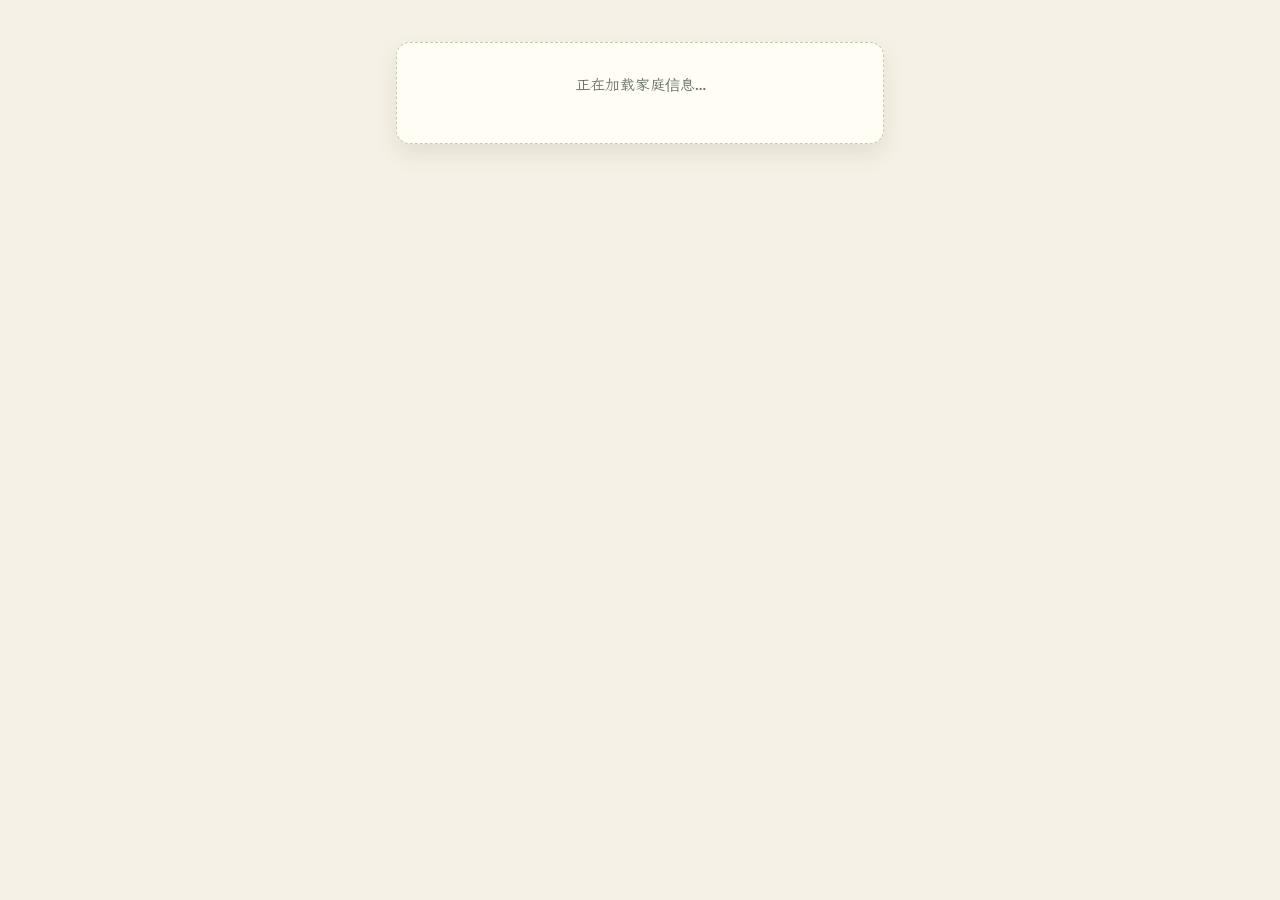
==== commit 5b523327: "feat: 数据层（家庭码/覆盖层合并/周号计算） Co-Authored-By: Claude Code <noreply@anthropic.com>" ====
--- a/index.html
+++ b/index.html
@@ -585,8 +585,23 @@
       if ("serviceWorker" in navigator) {
         navigator.serviceWorker.register("sw.js").catch(function () {});
       }
+      var code = Logic.parseFamilyCode();
+      if (!code) {
+        // 无家庭码：先渲染占位（保持 Task 1 行为）
+        Logic.loadBase().then(c => Ui.renderWeekPage(c, {})).catch(e => Ui.showError("加载失败，请联网后重试"));
+        return;
+      }
+      Promise.all([Logic.loadRegistry(), Logic.loadOverlay(code), Logic.loadBase()])
+        .then(function (rs) {
+          var overlay = rs[1], base = rs[2];
+          if (!overlay) { Ui.showError("没有这个家庭码，请和老师确认链接"); return; }
+          var content = Logic.mergeContent(base, overlay);
+          var week = Logic.currentWeekNumber(overlay.startDate, new Date());
+          var range = Logic.weekDateRange(overlay.startDate, week);
+          Ui.renderWeekPage(content, { week: week, range: range });
+        })
+        .catch(function () { Ui.showError("加载失败，请联网后重试"); });
     })();
-    Logic.loadBase().then(c => Ui.renderWeekPage(c, {})).catch(e => Ui.showError("加载失败，请联网后重试"));
   </script>
 </body>
 </html>
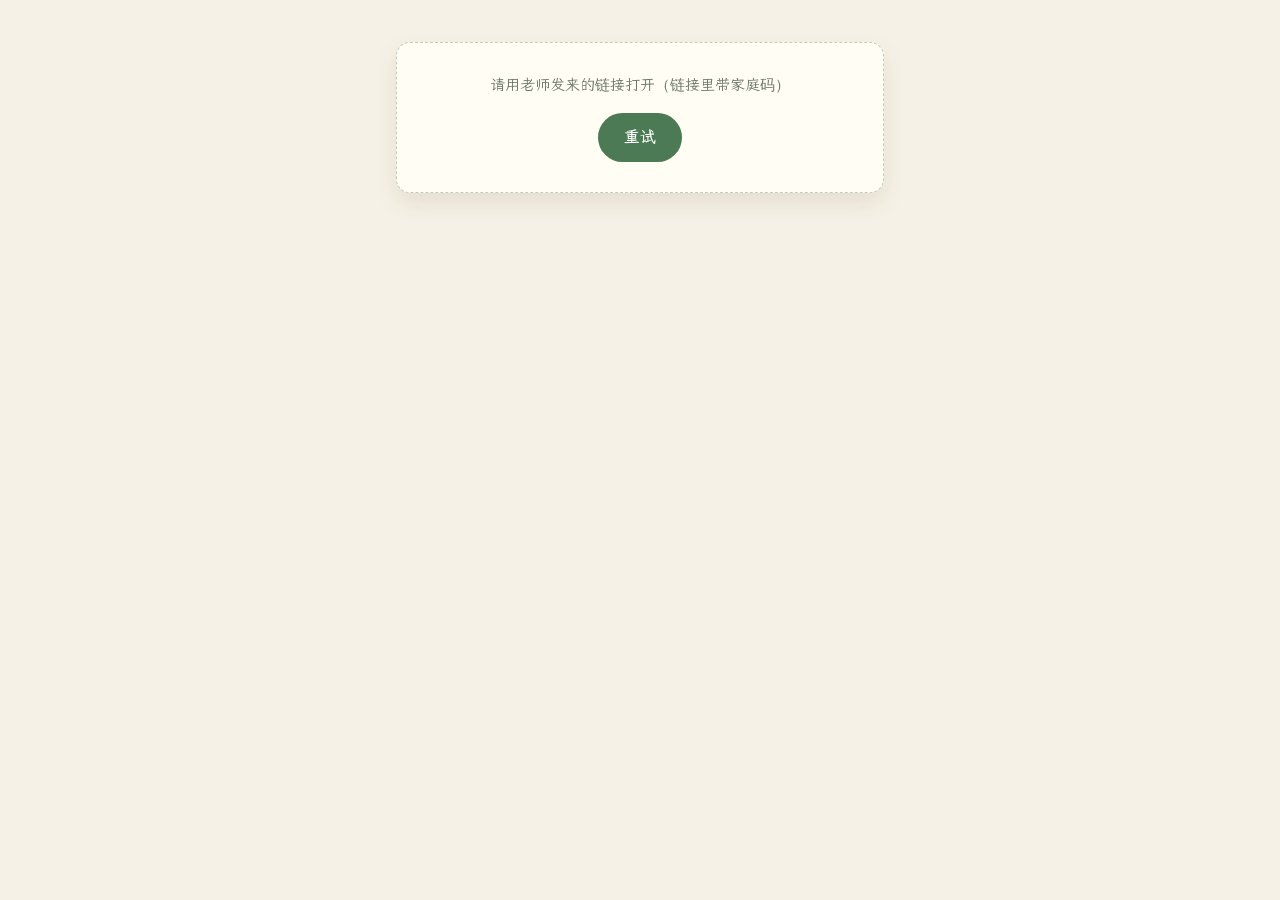
==== commit 48914d00: "feat: 买家端三视图 + 本地打卡（活动日/整周打卡/娃名标题） Co-Authored-By: Claude Code <noreply@anthropic.com>" ====
--- a/index.html
+++ b/index.html
@@ -587,8 +587,8 @@
       }
       var code = Logic.parseFamilyCode();
       if (!code) {
-        // 无家庭码：先渲染占位（保持 Task 1 行为）
-        Logic.loadBase().then(c => Ui.renderWeekPage(c, {})).catch(e => Ui.showError("加载失败，请联网后重试"));
+        // 买家版必须从老师发来的带家庭码链接打开
+        Ui.showError("请用老师发来的链接打开（链接里带家庭码）");
         return;
       }
       Promise.all([Logic.loadRegistry(), Logic.loadOverlay(code), Logic.loadBase()])
@@ -598,7 +598,7 @@
           var content = Logic.mergeContent(base, overlay);
           var week = Logic.currentWeekNumber(overlay.startDate, new Date());
           var range = Logic.weekDateRange(overlay.startDate, week);
-          Ui.renderWeekPage(content, { week: week, range: range });
+          Ui.initApp(content, { code: code, startDate: overlay.startDate, week: week, range: range });
         })
         .catch(function () { Ui.showError("加载失败，请联网后重试"); });
     })();
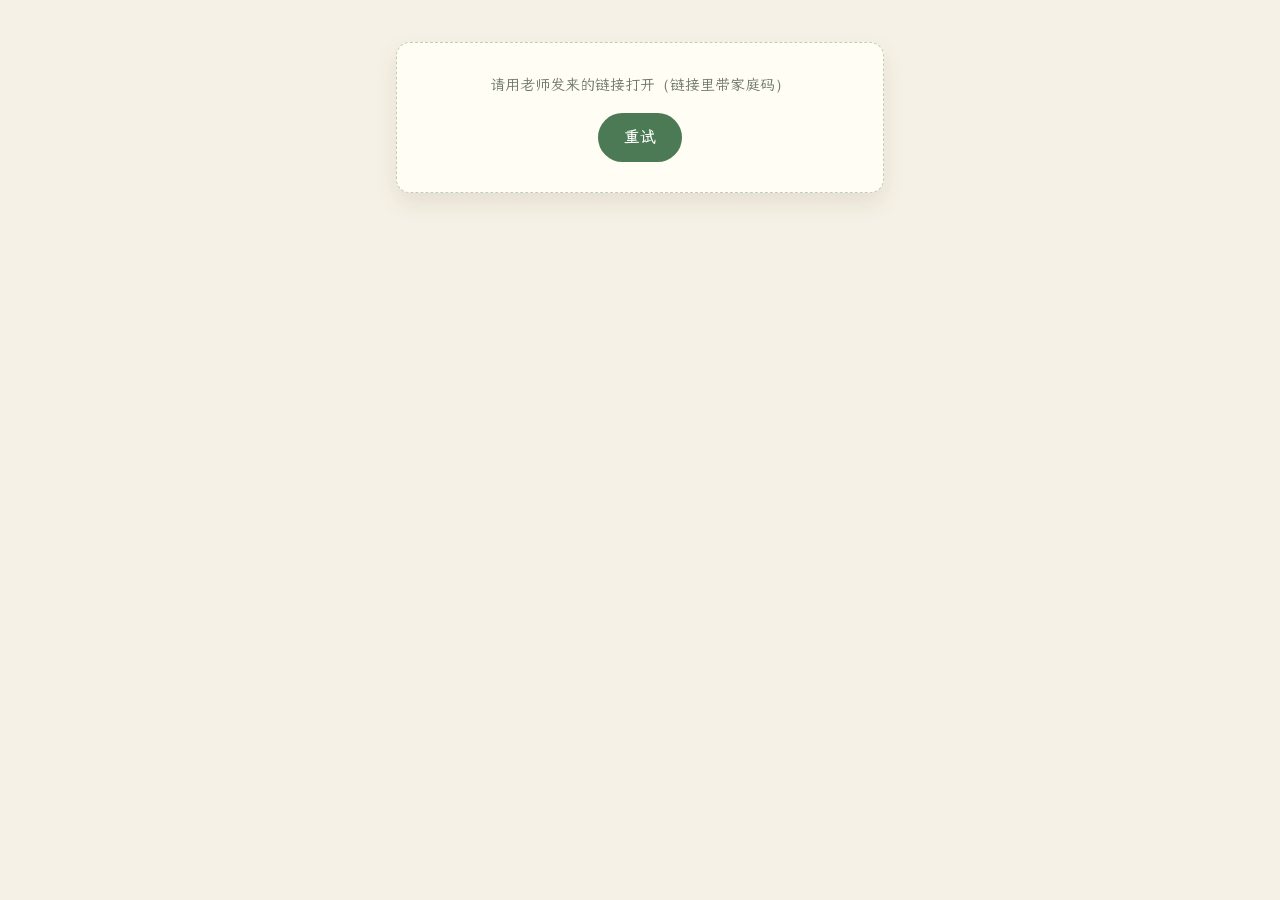
==== commit 1d0341b5: "fix: 终审修复（PWA家庭码记忆/离线启动/教师码/同步状态+标题） Co-Authored-By: Claude Code <noreply@anthropic.com>" ====
--- a/index.html
+++ b/index.html
@@ -363,6 +363,23 @@
     }
     #update-badge:active { transform: scale(.96); }
 
+    /* ---------- 云同步状态行：右上角小标签，没内容时不占位 ---------- */
+    #sync-status {
+      position: fixed;
+      top: calc(10px + env(safe-area-inset-top, 0px));
+      right: 12px;
+      z-index: 50;
+      font-size: 11.5px;
+      line-height: 1.6;
+      color: var(--ink-2);
+      background: rgba(255, 253, 244, .9);
+      border: 1px dashed var(--stitch);
+      border-radius: var(--r-pill);
+      padding: 2px 10px;
+      pointer-events: none;
+    }
+    #sync-status:empty { display: none; }
+
     /* ---------- 当天页：返回键和标题并排一行 ---------- */
     .day-head .top {
       display: flex; align-items: center; gap: 8px;
@@ -461,6 +478,27 @@
       background: var(--green-deep);
     }
 
+    /* ---------- 复制打卡：描边浅色小按钮，点一下复制群打卡文案 ---------- */
+    .btn-copy {
+      display: flex;
+      align-items: center;
+      justify-content: center;
+      width: 100%;
+      margin-top: 12px;
+      min-height: 48px;
+      padding: 10px 18px;
+      border: 1.5px solid var(--green);
+      border-radius: var(--r-pill);
+      background: var(--paper);
+      color: var(--green-deep);
+      font-size: 15px;
+      font-weight: 700;
+      letter-spacing: .02em;
+      cursor: pointer;
+      transition: background-color .15s ease, transform .12s ease;
+    }
+    .btn-copy:active { transform: scale(.97); background: var(--green-soft); }
+
     /* ---------- 整周打卡键（本周页用：描边胶囊，与当天页的实心键区分开） ---------- */
     .btn-week {
       display: flex;
@@ -560,6 +598,21 @@
       color: rgba(60, 70, 62, .55);
     }
     .map-cell.detailed .map-en { color: var(--ink-2); }
+
+    /* 自家 range 起始日：牛皮纸小标签，空位周灰字 */
+    .map-date {
+      margin-top: 6px;
+      font-size: 11.5px;
+      font-weight: 700;
+      letter-spacing: .02em;
+      line-height: 1.4;
+      padding: 2px 9px;
+      border-radius: var(--r-pill);
+      background: rgba(255, 253, 244, .8);
+      color: rgba(60, 70, 62, .55);
+      white-space: nowrap;
+    }
+    .map-cell.detailed .map-date { color: var(--kraft-text); }
     .map-tag {
       margin-top: 6px;
       padding: 2px 9px;
@@ -577,6 +630,8 @@
     <div id="view-day" class="view" hidden></div>
     <div id="view-map" class="view" hidden></div>
   </div>
+  <!-- 云同步未接入：状态行隐藏（显示"已同步/待同步"是对家长的虚假承诺），接入云同步时恢复 -->
+  <div id="sync-status" hidden></div>
   <button type="button" id="update-badge" hidden>点我更新</button>
   <script src="logic.js"></script>
   <script src="ui.js"></script>
@@ -587,21 +642,98 @@
       }
       var code = Logic.parseFamilyCode();
       if (!code) {
-        // 买家版必须从老师发来的带家庭码链接打开
+        // 买家版必须从老师发来的带家庭码链接打开（装到主屏后靠 mei-last-code 记忆，见 logic.js）
         Ui.showError("请用老师发来的链接打开（链接里带家庭码）");
         return;
       }
-      Promise.all([Logic.loadRegistry(), Logic.loadOverlay(code), Logic.loadBase()])
+      // 打卡后自动推远端：ui.js 里所有打卡都经 Logic.toggleDay / toggleWeek，
+      // 这里包一层，打卡后异步推（pushCheckins 自带 SHA 冲突重试；失败静默，下次打卡再试）。
+      // 云同步未接入：不显示同步状态（#sync-status 已隐藏），接入时在这里重新接线。
+      (function () {
+        var tDay = Logic.toggleDay, tWeek = Logic.toggleWeek;
+        function afterToggle() {
+          Logic.pushCheckins(code, Logic.loadLocalCheckins(code)).catch(function () {});
+        }
+        Logic.toggleDay = function (c, w, d) { var s = tDay(c, w, d); afterToggle(); return s; };
+        Logic.toggleWeek = function (c, w, det) { var s = tWeek(c, w, det); afterToggle(); return s; };
+      })();
+      // 启动不依赖 families.json（注册表只给教师端用）：只拉本家庭的覆盖层 + 基础内容，
+      // 两者都带缓存兜底（logic.js 网络优先→缓存→覆盖层没有就是 null），离线也能启动。
+      Promise.all([Logic.loadOverlay(code), Logic.loadBase()])
         .then(function (rs) {
-          var overlay = rs[1], base = rs[2];
+          var overlay = rs[0], base = rs[1];
           if (!overlay) { Ui.showError("没有这个家庭码，请和老师确认链接"); return; }
+          // 记住家庭码：主屏 PWA 打开不带 ?f=，下次启动从 mei-last-code 回退（只有拿到链接的人才会走到这里）
+          try { localStorage.setItem("mei-last-code", code); } catch (e) {}
           var content = Logic.mergeContent(base, overlay);
           var week = Logic.currentWeekNumber(overlay.startDate, new Date());
           var range = Logic.weekDateRange(overlay.startDate, week);
-          Ui.initApp(content, { code: code, startDate: overlay.startDate, week: week, range: range });
+          // 启动同步：先拉远端打卡合并进本地（网络失败走缓存兜底，绝不阻塞渲染）
+          return Logic.fetchRemoteCheckins()
+            .then(function (remote) { Logic.mergeRemoteCheckins(code, remote); })
+            .catch(function () {})
+            .then(function () {
+              Ui.initApp(content, { code: code, startDate: overlay.startDate, week: week, range: range });
+            });
         })
         .catch(function () { Ui.showError("加载失败，请联网后重试"); });
     })();
   </script>
+  <script>
+    // 「点我更新」徽标（照谦灵App）：version.json 变大 → 弹徽标 → 点掉 = 记版本 + 清缓存 + reload。
+    // 徽标必须一直挂到点掉为止，不能自隐——SW 更新到一半时用户得有个兜底入口。
+    (function () {
+      var badge = document.getElementById("update-badge");
+      var updating = false;
+
+      // 彻底清掉旧缓存再刷新：一定要等清理真的做完再 reload，
+      // 否则刷新会又被旧缓存接住，表现就是「点了没反应、要点好几次」。
+      // 版本号只在清理成功后才记录——清理失败就复位徽标让用户再点，
+      // 不能出现「本地记了新版本、壳还是旧的」这种永远弹不出徽标的死局。
+      function clearAndReload(version) {
+        var steps = Promise.resolve();
+        if (navigator.serviceWorker) {
+          steps = steps.then(function () {
+            return navigator.serviceWorker.getRegistrations().then(function (regs) {
+              return Promise.all(regs.map(function (reg) { return reg.unregister(); }));
+            });
+          });
+        }
+        if (window.caches) {
+          steps = steps.then(function () {
+            return caches.keys().then(function (keys) {
+              return Promise.all(keys.map(function (k) { return caches.delete(k); }));
+            });
+          });
+        }
+        steps.then(function () {
+          localStorage.setItem(Logic.APP_VERSION_KEY, version);
+          location.reload();
+        }, function () {
+          updating = false;
+          badge.textContent = "更新失败，再点一次";
+        });
+      }
+
+      fetch("version.json?ts=" + Date.now()).then(function (r) { return r.json(); })
+        .then(function (v) {
+          var curRaw = localStorage.getItem(Logic.APP_VERSION_KEY);
+          if (curRaw === null) {
+            // 首装：只记录版本，不弹徽标（否则一点徽标就清掉刚预缓存的壳文件，破坏离线）
+            localStorage.setItem(Logic.APP_VERSION_KEY, String(v.version));
+          } else if (v.version > Number(curRaw)) {
+            badge.hidden = false;
+            badge.addEventListener("click", function () {
+              if (updating) return;              // 连点只算一次
+              updating = true;
+              badge.textContent = "正在更新…";
+              clearAndReload(String(v.version));
+            });
+          } else {
+            localStorage.setItem(Logic.APP_VERSION_KEY, String(v.version));
+          }
+        }).catch(function () {});
+    })();
+  </script>
 </body>
 </html>
--- a/fonts/fonts.css
+++ b/fonts/fonts.css
@@ -1,4 +1,20 @@
 /* 自动生成：tools/fetch-fonts.js。WenKai 只含 app 用到的字符段 */
+@font-face {
+  font-family: 'LXGW WenKai';
+  font-style: normal;
+  font-weight: 400;
+  font-display: swap;
+  src: url('lxgwwenkai-regular-subset-22.woff2') format('woff2');
+  unicode-range: U+9e5a-9e5c;
+}
+@font-face {
+  font-family: 'LXGW WenKai';
+  font-style: normal;
+  font-weight: 400;
+  font-display: swap;
+  src: url('lxgwwenkai-regular-subset-29.woff2') format('woff2');
+  unicode-range: U+94c6-94db;
+}
 @font-face {
   font-family: 'LXGW WenKai';
   font-style: normal;
@@ -20,6 +36,14 @@
   font-style: normal;
   font-weight: 400;
   font-display: swap;
+  src: url('lxgwwenkai-regular-subset-39.woff2') format('woff2');
+  unicode-range: U+8693, U+86af-86b1;
+}
+@font-face {
+  font-family: 'LXGW WenKai';
+  font-style: normal;
+  font-weight: 400;
+  font-display: swap;
   src: url('lxgwwenkai-regular-subset-43.woff2') format('woff2');
   unicode-range: U+8037;
 }
@@ -52,8 +76,16 @@
   font-style: normal;
   font-weight: 400;
   font-display: swap;
+  src: url('lxgwwenkai-regular-subset-78.woff2') format('woff2');
+  unicode-range: U+5636;
+}
+@font-face {
+  font-family: 'LXGW WenKai';
+  font-style: normal;
+  font-weight: 400;
+  font-display: swap;
   src: url('lxgwwenkai-regular-subset-80.woff2') format('woff2');
-  unicode-range: U+54a1-54a7, U+54a9, U+54dc-54de;
+  unicode-range: U+5494, U+54a1-54a7, U+54dc-54de;
 }
 @font-face {
   font-family: 'LXGW WenKai';
@@ -61,7 +93,7 @@
   font-weight: 400;
   font-display: swap;
   src: url('lxgwwenkai-regular-subset-100.woff2') format('woff2');
-  unicode-range: U+549a, U+55c5, U+560e, U+6320, U+816e, U+8dbe, U+9a6f;
+  unicode-range: U+549a, U+55c5, U+560e, U+6320, U+6756, U+8098, U+816e, U+8205, U+82a5, U+82d4, U+8dbe, U+9a6f;
 }
 @font-face {
   font-family: 'LXGW WenKai';
@@ -69,7 +101,7 @@
   font-weight: 400;
   font-display: swap;
   src: url('lxgwwenkai-regular-subset-101.woff2') format('woff2');
-  unicode-range: U+5495, U+6342, U+6413, U+8e66;
+  unicode-range: U+5495, U+5594, U+6342, U+6413, U+6e32, U+7b77, U+8e66;
 }
 @font-face {
   font-family: 'LXGW WenKai';
@@ -77,7 +109,7 @@
   font-weight: 400;
   font-display: swap;
   src: url('lxgwwenkai-regular-subset-102.woff2') format('woff2');
-  unicode-range: U+52fa, U+53ed, U+543c, U+54c4, U+5ed3, U+6e85, U+8d9f, U+9ca8;
+  unicode-range: U+52fa, U+53ed, U+543c, U+54c4, U+5ed3, U+6e85, U+8717, U+8d9f, U+9ca8;
 }
 @font-face {
   font-family: 'LXGW WenKai';
@@ -85,7 +117,7 @@
   font-weight: 400;
   font-display: swap;
   src: url('lxgwwenkai-regular-subset-103.woff2') format('woff2');
-  unicode-range: U+54fc, U+5587, U+6328, U+63c9, U+7076, U+70db, U+762b, U+8718, U+8bb6, U+8e72, U+9e3d;
+  unicode-range: U+515c, U+54fc, U+5587, U+62d0, U+6328, U+63c9, U+6977, U+70db, U+762b, U+8718, U+8bb6, U+8e72, U+997a;
 }
 @font-face {
   font-family: 'LXGW WenKai';
@@ -93,7 +125,7 @@
   font-weight: 400;
   font-display: swap;
   src: url('lxgwwenkai-regular-subset-104.woff2') format('woff2');
-  unicode-range: U+5265, U+634f, U+6643, U+819d, U+86d9, U+86db;
+  unicode-range: U+4e2b, U+5265, U+634f, U+6643, U+7f00, U+819d, U+83f1, U+86db;
 }
 @font-face {
   font-family: 'LXGW WenKai';
@@ -101,7 +133,7 @@
   font-weight: 400;
   font-display: swap;
   src: url('lxgwwenkai-regular-subset-105.woff2') format('woff2');
-  unicode-range: U+5e18, U+6233, U+6254, U+6405, U+68b3, U+68d5, U+6a58, U+7529, U+75d2, U+76b1, U+813e, U+8549, U+8c26, U+8e22, U+94a9, U+997f;
+  unicode-range: U+5e18, U+6233, U+6254, U+6405, U+68b3, U+68d5, U+6a58, U+7529, U+75d2, U+76b1, U+813e, U+8549, U+8c26, U+8e22, U+94a9, U+997f, U+9a84;
 }
 @font-face {
   font-family: 'LXGW WenKai';
@@ -109,7 +141,7 @@
   font-weight: 400;
   font-display: swap;
   src: url('lxgwwenkai-regular-subset-106.woff2') format('woff2');
-  unicode-range: U+51d1, U+522e, U+58f6, U+62cc, U+644a, U+6795, U+6e34, U+6fa1, U+70eb, U+7a84, U+8304, U+8393, U+8681-8682, U+8721, U+8eb2, U+9774;
+  unicode-range: U+4f1e, U+51d1, U+522e, U+54d2, U+58f6, U+59e8, U+62cc, U+644a, U+6795, U+6e34, U+6fa1, U+70eb, U+8304, U+8393, U+8681-8682, U+8721, U+8eb2, U+9774;
 }
 @font-face {
   font-family: 'LXGW WenKai';
@@ -117,7 +149,7 @@
   font-weight: 400;
   font-display: swap;
   src: url('lxgwwenkai-regular-subset-107.woff2') format('woff2');
-  unicode-range: U+535c, U+5582, U+62ac, U+62b9, U+6349, U+6495, U+6674, U+6a59, U+6b20, U+7897, U+7ed2, U+817b, U+81c2, U+8774, U+886c, U+8c1c, U+8eba, U+9017, U+906e, U+9e2d;
+  unicode-range: U+535c, U+5582, U+62ac, U+62b9, U+6349, U+6495, U+6674, U+6a59, U+6b20, U+7897, U+7ed2, U+817b, U+81c2, U+8774, U+886c, U+8c1c, U+9017, U+906e, U+971e, U+9e2d;
 }
 @font-face {
   font-family: 'LXGW WenKai';
@@ -125,7 +157,7 @@
   font-weight: 400;
   font-display: swap;
   src: url('lxgwwenkai-regular-subset-108.woff2') format('woff2');
-  unicode-range: U+4ef0, U+4f2a, U+52fe, U+53c9, U+53e0, U+558a, U+56ca, U+5dfe, U+5f2f, U+629b, U+6321, U+6655, U+6905, U+6c41, U+6cf3, U+70e4, U+722c, U+7262, U+72ee, U+7334, U+7cca, U+7eea, U+7ef5, U+809a, U+8404, U+852c, U+8679, U+8702, U+886b, U+8e29, U+8fdf, U+901b, U+9171, U+94ae, U+9888, U+98d8;
+  unicode-range: U+4ef0, U+52fe, U+53c9, U+53d4, U+53e0, U+558a, U+56ca, U+5dfe, U+5f2f, U+6321, U+6655, U+6905, U+6c41, U+6cf3, U+70e4, U+722c, U+7262, U+72ee, U+7334, U+7c98, U+7cca, U+7eea, U+7ef5, U+7f1d, U+809a, U+8404, U+852c, U+8679, U+8702, U+886b, U+8e29, U+8fdf, U+901b, U+9171, U+94ae, U+94c3, U+9888, U+98d8;
 }
 @font-face {
   font-family: 'LXGW WenKai';
@@ -133,7 +165,7 @@
   font-weight: 400;
   font-display: swap;
   src: url('lxgwwenkai-regular-subset-109.woff2') format('woff2');
-  unicode-range: U+4e32, U+5154, U+5366-5367, U+5751, U+57ab, U+5806, U+58f3, U+5938, U+5a03, U+5e3d, U+5faa, U+6212, U+62c6, U+6478, U+6491-6492, U+64e6, U+6591, U+6735, U+68af, U+68c9, U+6ef4, U+7275, U+7434, U+7709, U+7c92, U+7cd5, U+8361, U+841d, U+8461, U+866b, U+8776, U+889c, U+8e0f, U+8f86, U+8fc1, U+9897, U+997c, U+9e7f, U+9f3b;
+  unicode-range: U+4e32, U+50b2, U+5154, U+5366-5367, U+5751, U+57ab, U+5806, U+58f3, U+5938, U+59d1, U+5a03, U+5e3d, U+5faa, U+6212, U+62c6, U+6478, U+6491-6492, U+64e6, U+6591, U+6735, U+68af, U+68c9, U+71d5, U+7275, U+7434, U+7709, U+7c92, U+7cd5, U+8361, U+841d, U+8461, U+866b, U+8776, U+889c, U+8d2f, U+8e0f, U+8f86, U+9897, U+997c, U+9e7f, U+9f3b;
 }
 @font-face {
   font-family: 'LXGW WenKai';
@@ -141,7 +173,7 @@
   font-weight: 400;
   font-display: swap;
   src: url('lxgwwenkai-regular-subset-110.woff2') format('woff2');
-  unicode-range: U+300c-300d, U+4f38, U+5144, U+5439, U+54ed, U+58ee, U+594b, U+594f, U+5f7b, U+60ac, U+626e, U+6276, U+62dc, U+6316, U+6447, U+65c1, U+6606, U+67dc, U+6d45, U+6d74, U+6d82, U+6eda, U+7237-7238, U+775b, U+788e, U+78b0, U+7bee, U+7c97, U+80a9, U+8239, U+88d9, U+8bde, U+8c8c, U+8db4, U+8f68, U+9505, U+95f9, U+9f20;
+  unicode-range: U+300c-300d, U+4f38, U+5144, U+540a, U+5439, U+54ed, U+58ee, U+594b, U+5c1d, U+5f7b, U+60ac, U+626e, U+6276, U+62d6, U+62dc, U+6316, U+6447, U+65c1, U+6606, U+67dc, U+6d45, U+6d74, U+6d82, U+6eda, U+7237-7238, U+775b, U+788e, U+78b0, U+7bee, U+80a9, U+8239, U+88d9, U+8bde, U+8c8c, U+8db4, U+9505, U+95f9, U+963b, U+9f20;
 }
 @font-face {
   font-family: 'LXGW WenKai';
@@ -149,7 +181,7 @@
   font-weight: 400;
   font-display: swap;
   src: url('lxgwwenkai-regular-subset-111.woff2') format('woff2');
-  unicode-range: U+4eff, U+4fa7, U+5076-5077, U+517d, U+51c9, U+526a, U+53a8, U+559d, U+55b7, U+5634, U+58a8, U+5c16, U+5f1f, U+5fbd, U+5fc6, U+6234, U+6269, U+626c, U+6325, U+6446, U+6628, U+6652, U+6676, U+66ff, U+67d4, U+68d2, U+6c64, U+6ce1, U+6d6e, U+6de1, U+704c, U+7070, U+7089, U+718a, U+732a, U+756a, U+76d2, U+795d, U+7d2f, U+7f13, U+7f8a, U+80f6, U+80f8, U+8273, U+82f9, U+871c, U+888b, U+88c1, U+88e4, U+8de8, U+904d, U+95ea, U+9636, U+978b, U+9e1f, U+9ea6, U+9f13;
+  unicode-range: U+4fa7, U+5076-5077, U+517d, U+526a, U+53a8, U+559d, U+55b7, U+5634, U+585e, U+58a8, U+5c16, U+5f1f, U+5fbd, U+5fc6, U+6234, U+6269, U+626c, U+6325, U+6446, U+6628, U+6652, U+6676, U+66ff, U+67d4, U+68d2, U+6c64, U+6ce1, U+6d6e, U+6e7f, U+704c, U+7070, U+718a, U+732a, U+756a, U+76d2, U+795d, U+7d2f, U+7f13, U+7f8a, U+80f6, U+82f9, U+871c, U+888b, U+88c1, U+88e4, U+904d, U+9178, U+95ea, U+9636, U+978b, U+9e1f, U+9ea6, U+9f13;
 }
 @font-face {
   font-family: 'LXGW WenKai';
@@ -157,7 +189,7 @@
   font-weight: 400;
   font-display: swap;
   src: url('lxgwwenkai-regular-subset-112.woff2') format('woff2');
-  unicode-range: U+4ecd, U+5175, U+51e1, U+5200, U+5224, U+5348, U+5360, U+5377, U+547c, U+5510, U+5531, U+56f0, U+574f, U+5899, U+5939, U+5976, U+5a74, U+5bbd-5bbe, U+5e8a, U+6015, U+602a, U+6162, U+6293, U+62b1, U+62fc, U+6302, U+638c, U+63ed, U+6458, U+6563, U+6696-6697, U+676f-6770, U+684c, U+6df7, U+6ed1, U+6f02, U+7126, U+7259, U+731c, U+7761, U+7cd6, U+7d2b, U+7ed8, U+7f29, U+8033, U+804a, U+80e1, U+8336, U+8499, U+864e, U+865a, U+89e6, U+8d25, U+8ddd, U+9012, U+94fa, U+9694, U+9ed8;
+  unicode-range: U+5175, U+51e1, U+5200, U+5224, U+5348, U+5360, U+5377, U+547c, U+5510, U+5531, U+56f0, U+56fa, U+574f, U+5899, U+5939, U+5976, U+5a74, U+5bbd-5bbe, U+5e8a, U+6015, U+602a, U+6162, U+6293, U+62b1, U+62fc, U+6302, U+638c, U+6458, U+6563, U+6696-6697, U+676f-6770, U+67d3, U+684c, U+68ee, U+6bd5, U+6df7, U+6ed1, U+6f02, U+7259, U+731c, U+7761, U+7cd6, U+7d2b, U+7eb9, U+7ed8, U+7f29, U+8033, U+804a, U+80e1, U+8336, U+8499, U+864e, U+865a, U+8d25, U+9012, U+94fa, U+9ed8;
 }
 @font-face {
   font-family: 'LXGW WenKai';
@@ -165,7 +197,7 @@
   font-weight: 400;
   font-display: swap;
   src: url('lxgwwenkai-regular-subset-113.woff2') format('woff2');
-  unicode-range: U+4e71, U+4ee4, U+5012, U+51b0, U+51b2, U+51b7, U+521a, U+5237, U+523b, U+5385, U+53e5, U+53eb, U+53f6, U+54c8, U+5584, U+5706, U+5723, U+5750, U+5987-5988, U+59b9, U+59d0, U+5bfb, U+5c3e, U+5c4f, U+5de6, U+5e01, U+5ead, U+5ef6, U+5f39, U+6263, U+6298, U+62a2, U+6311, U+6388-6389, U+641e, U+642d, U+65e7, U+66f2, U+6811, U+6982, U+6d17, U+706f, U+719f, U+72d7, U+732b, U+76db, U+7840, U+79cb, U+79d2, U+7a97, U+8089, U+811a, U+8131, U+8138, U+821e, U+8349, U+83dc, U+86cb, U+8bfe, U+8d62, U+8dd1, U+8df3, U+8f6e, U+900f, U+9192, U+94a2, U+955c, U+964d, U+96e8, U+96f6-96f7, U+9759, U+9760, U+987a, U+989c, U+9910, U+996d-996e, U+9e21, U+9f50;
+  unicode-range: U+4e71, U+4ee4, U+5012, U+51ac, U+51b0, U+51b2, U+51b7, U+521a, U+5237, U+523b, U+5385, U+53e5, U+53eb, U+53f3, U+53f6, U+54c8, U+54e5, U+5584, U+5706, U+5723, U+5750, U+5987-5988, U+59b9, U+59d0, U+5bfb, U+5c3e, U+5c4f, U+5de6, U+5e01, U+5ead, U+5ef6, U+5f39, U+613f, U+6263, U+6298, U+62a2, U+62e5, U+6311, U+6388-6389, U+642d, U+65e7, U+66f2, U+672b, U+6811, U+6d17, U+706f, U+719f, U+72d7, U+732b, U+76d6, U+76db, U+7840, U+79cb, U+79d2, U+7a3f, U+7a97, U+8089, U+811a, U+8131, U+8138, U+821e, U+8349, U+83dc, U+86cb, U+8bfe, U+8d62, U+8dd1, U+8df3, U+8f6e, U+9192, U+94a2, U+955c, U+96e8, U+96f6-96f7, U+9759, U+9760, U+987a, U+989c, U+9910, U+996d-996e, U+9e21, U+9f50;
 }
 @font-face {
   font-family: 'LXGW WenKai';
@@ -173,7 +205,7 @@
   font-weight: 400;
   font-display: swap;
   src: url('lxgwwenkai-regular-subset-114.woff2') format('woff2');
-  unicode-range: U+4e03, U+4e5d, U+4eae, U+4f11, U+4f19, U+4f24, U+5047, U+505c, U+519c, U+538b, U+53e6, U+5426, U+542f, U+5462, U+5473, U+5566, U+5708, U+5757, U+591c, U+591f, U+5979, U+5b69, U+5de7, U+5dee, U+5e55, U+5e86, U+5e8f, U+5ff5, U+60ca, U+62ff, U+63cf, U+65bd, U+65e9, U+665a, U+6728, U+677e, U+67b6, U+680f, U+68c0, U+6b4c, U+6bcd, U+6bdb, U+6cb9, U+6d3e, U+6d4f, U+6e56, U+7075, U+725b, U+73ed, U+76ae, U+7834, U+7968, U+7a7f, U+7b14, U+7c89, U+7eb3, U+7eb8, U+7ee7, U+7eff, U+7ffb, U+84dd, U+8863, U+8865, U+8bb2, U+8c01, U+8c46, U+8d1f, U+8d5b, U+8da3, U+8ddf, U+8f93, U+8ff0, U+8ff7, U+8ffd, U+9000, U+9047, U+949f, U+94f6, U+96ea, U+987b, U+987e, U+9970, U+9c7c, U+9c9c;
+  unicode-range: U+4e03, U+4e45, U+4e5d, U+4eae, U+4f11, U+4f19, U+4f24, U+5047, U+505c, U+519c, U+538b, U+5426, U+542f, U+5462, U+5473, U+5566, U+5708, U+5757, U+5802, U+591c, U+591f, U+5979, U+5b69, U+5c42, U+5de7, U+5dee, U+5e55, U+5e86, U+5e8f, U+5f02, U+5ff5, U+60ca, U+62ff, U+63cf, U+65bd, U+65e9, U+665a, U+66b4, U+6728, U+677e, U+67b6, U+680f, U+6b4c, U+6b7b, U+6bcd, U+6bdb, U+6c38, U+6d3e, U+6d4f, U+6e56, U+7075, U+725b, U+73ed, U+76ae, U+7834, U+7968, U+7a7f, U+7a81, U+7b14, U+7c89, U+7eb3, U+7eb8, U+7ee7, U+7eff, U+7ffb, U+82cf, U+84dd, U+8863, U+8bb2, U+8c01, U+8c46, U+8d5b, U+8da3, U+8ddf, U+8f93, U+8ff7, U+8ffd, U+9000, U+9047, U+949f, U+94f6, U+96ea, U+987b, U+987e, U+9970, U+9c7c;
 }
 @font-face {
   font-family: 'LXGW WenKai';
@@ -181,7 +213,7 @@
   font-weight: 400;
   font-display: swap;
   src: url('lxgwwenkai-regular-subset-115.woff2') format('woff2');
-  unicode-range: U+4e1d, U+4e49, U+4e60, U+4eb2, U+4efd, U+4f4f, U+4fbf, U+5019, U+514b, U+516b, U+516d, U+5174, U+5178, U+5199, U+5207, U+5212, U+5219, U+52bf, U+5343, U+534a, U+5370, U+53f2, U+5403, U+542c, U+54ea, U+56f4, U+589e, U+5931, U+5956-5957, U+5b83, U+5ba4, U+5bb3, U+5c45, U+5df4, U+5e72, U+5e95, U+5f80, U+5f85, U+62c9, U+62cd, U+6309, U+63a7, U+6545, U+670b, U+677f, U+6821, U+6838-6839, U+697c, U+6b62, U+6bb5, U+6c7d, U+6c99, U+6e29, U+6f14, U+72b6, U+753b, U+76d8, U+773c, U+77ed, U+793c, U+79bb, U+79d8, U+79ef, U+79fb, U+7b11, U+7b54, U+7b97, U+7c73, U+7d20, U+7eed, U+7efc, U+80cc, U+8111, U+826f, U+843d, U+89c9, U+89d2, U+8bc9, U+8bcd, U+8c22, U+8c61, U+8d26-8d27, U+8d8a, U+8f6f, U+8f7b, U+8f91, U+8fb9, U+8fd4, U+94b1, U+9519, U+961f, U+9632-9633, U+968f-9690, U+96be, U+9876, U+9884, U+98de, U+9999, U+9ec4;
+  unicode-range: U+4e1d, U+4e49, U+4e60, U+4eb2, U+4efd, U+4f4f, U+4fbf, U+5019, U+514b, U+516b, U+516d, U+5174, U+5178, U+5199, U+5207, U+5212, U+5219, U+52bf, U+5343, U+534a, U+5370, U+53f2, U+5403, U+542c, U+54ea, U+56f4, U+589e, U+5931, U+5956-5957, U+5b83, U+5ba4, U+5bb3, U+5c40, U+5c45, U+5df4, U+5e72, U+5e95, U+5f80, U+5f85, U+62c9, U+62cd, U+6309, U+6545, U+65af, U+670b, U+671b, U+677f, U+6797, U+6821, U+6838-6839, U+697c, U+6b62, U+6bb5, U+6c7d, U+6c99, U+6e29, U+6f14, U+72b6, U+753b, U+76d8, U+773c, U+77ed, U+793c, U+79bb, U+79d8, U+79ef, U+79fb, U+7b11, U+7b54, U+7b97, U+7c73, U+7edd, U+7eed, U+7efc, U+7fa4, U+80cc, U+826f, U+8303, U+843d, U+89c9, U+89d2, U+8bc9, U+8bcd, U+8c22, U+8c61, U+8d26-8d27, U+8d8a, U+8f6f, U+8f7b, U+8f91, U+8fb9, U+8fd4, U+8fdc, U+94b1, U+9519, U+961f, U+9632-9633, U+963f, U+968f-9690, U+96be, U+9876, U+9884, U+98de, U+9999, U+9ec4;
 }
 @font-face {
   font-family: 'LXGW WenKai';
@@ -189,7 +221,7 @@
   font-weight: 400;
   font-display: swap;
   src: url('lxgwwenkai-regular-subset-116.woff2') format('woff2');
-  unicode-range: U+3000, U+300a-300b, U+4e66, U+4e70, U+4e91-4e92, U+4e94, U+4e9b, U+4ec0, U+4eca, U+4f17-4f18, U+4f4e, U+4fee, U+50cf, U+513f, U+5148, U+518d, U+51c6, U+51e0, U+5217, U+529e-529f, U+5341, U+5361, U+5386, U+53c8, U+53cc, U+53d7-53d8, U+5404, U+5411, U+5417, U+5468, U+559c, U+5668, U+56e2, U+56ed, U+57fa, U+58eb, U+5904, U+592a, U+5b58, U+5b9d, U+5c71, U+5df1, U+5e08, U+5e26, U+5e2e, U+5e97, U+5f20, U+5f3a, U+5f62, U+5f69, U+5f88, U+5fc5, U+600e, U+620f, U+623f, U+627e, U+628a, U+62db, U+6307, U+6362, U+636e, U+6539, U+6548, U+6574, U+672a, U+6784, U+6a21, U+6b65, U+6bcf, U+6df1, U+706b, U+7167, U+724c, U+73a9, U+73af, U+7403, U+7559, U+767d, U+7740, U+786e, U+795e, U+798f, U+79f0, U+7aef, U+7b7e, U+7bb1, U+7ea2, U+7ec6, U+7ecd, U+7edc, U+8003, U+82f1, U+83b7, U+89c8, U+8ba9, U+8bd5, U+8bed, U+8d34, U+8d70, U+8fbe, U+8fce, U+8fde, U+9001, U+901f-9020, U+90a3, U+914d, U+952e, U+9700, U+9752, U+97f3, U+98df, U+9a6c, U+9a8c, U+9ed1, U+9f99;
+  unicode-range: U+300a-300b, U+4e66, U+4e70, U+4e91-4e92, U+4e94, U+4e9b, U+4ec0, U+4eca, U+4f17-4f18, U+4f4e, U+50cf, U+513f, U+5148, U+518d, U+51c6, U+51e0, U+5217, U+529e-529f, U+5341, U+5361, U+5386, U+53c8, U+53cc, U+53d7-53d8, U+5404, U+5411, U+5417, U+5427, U+5468, U+559c, U+5668, U+56e0, U+56e2, U+56ed, U+57fa, U+58eb, U+5904, U+592a, U+59cb, U+5b58, U+5b9d, U+5c71, U+5df1, U+5e08, U+5e26, U+5e2e, U+5e97, U+5f20, U+5f3a, U+5f62, U+5f69, U+5f88, U+5fc5, U+600e, U+620f, U+623f, U+627e, U+628a, U+62db, U+6307, U+6362, U+6539, U+6548, U+6574, U+663e, U+672a, U+6b65, U+6bcf, U+6df1, U+706b, U+7167, U+724c, U+73a9, U+73af, U+7403, U+7559, U+767d, U+7740, U+786e, U+795e, U+798f, U+79f0, U+7aef, U+7b7e, U+7bb1, U+7ea2, U+7ec4, U+7ec6, U+7ecd, U+7edc, U+8003, U+80b2, U+82f1, U+83b7, U+89c8, U+8ba9, U+8bd5, U+8bed, U+8d34, U+8d70, U+8fbe, U+8fce, U+8fde, U+9001, U+901f-9020, U+90a3, U+914d, U+94fe, U+952e, U+9700, U+97f3, U+98df, U+9a6c, U+9a8c, U+9ed1, U+9f99;
 }
 @font-face {
   font-family: 'LXGW WenKai';
@@ -197,7 +229,7 @@
   font-weight: 400;
   font-display: swap;
   src: url('lxgwwenkai-regular-subset-117.woff2') format('woff2');
-  unicode-range: U+4e1c, U+4e24, U+4e3e, U+4e48, U+4e50, U+4e5f, U+4e8b-4e8c, U+4ea4, U+4ecb, U+4ece, U+4ed6, U+4ee3, U+4ef6-4ef7, U+4efb, U+4f55, U+4fdd, U+505a, U+5143, U+5149, U+5177, U+518c, U+51fb, U+522b, U+5305, U+5355, U+539f, U+53bb, U+53cd, U+53d6, U+53e3, U+53ea, U+53f0, U+5458, U+5546, U+56db, U+573a, U+578b, U+58f0, U+590d, U+5934, U+5b57, U+5b8c, U+5b98, U+5bb9, U+5c11, U+5c31, U+5c55, U+5df2, U+5e03, U+5e76, U+5e94, U+5f97, U+5feb, U+6001, U+60f3, U+611f, U+6216, U+624d, U+6253, U+6295, U+6392, U+641c, U+653e, U+6559, U+661f, U+671f, U+6761, U+67e5, U+6807, U+6837, U+6848, U+6b22, U+6bd4, U+6c14, U+6c34, U+6c42, U+6ca1, U+6d41, U+6d77, U+6d88, U+6e05, U+6e38, U+7136, U+7231, U+7531, U+76ee, U+76f4, U+771f, U+793a, U+79cd, U+7a0b, U+7a7a, U+7ae0, U+7b2c, U+7b80, U+7cbe, U+7ea7, U+7ed3, U+7ed9, U+7edf, U+7f16, U+7f6e, U+8001, U+800c, U+8272, U+8282, U+82b1, U+88ab, U+88c5, U+897f, U+89c1, U+8a00, U+8ba1, U+8ba4, U+8bae-8bb0, U+8bbe, U+8bc1, U+8bfb, U+8d77, U+8d85, U+8def, U+8eab, U+8f66, U+8f6c, U+8f7d, U+8fd0, U+9009, U+90fd, U+91cc-91cd, U+95fb, U+9891, U+98ce;
+  unicode-range: U+4e07, U+4e1c, U+4e24, U+4e3e, U+4e48, U+4e50, U+4e5f, U+4e8b-4e8c, U+4ea4, U+4eab-4eac, U+4ecb, U+4ece, U+4ed6, U+4ee3, U+4ef6-4ef7, U+4efb, U+4f55, U+505a, U+5149, U+5177, U+518c, U+51fb, U+522b, U+5305, U+5355, U+535a, U+539f, U+53bb, U+53cd, U+53d6, U+53e3, U+53ea, U+53f0, U+5458, U+5546, U+56db, U+573a, U+578b, U+58f0, U+590d, U+5934, U+5b57, U+5b8c, U+5b98, U+5bb9, U+5c11, U+5c31, U+5c55, U+5df2, U+5e03, U+5e76, U+5e94, U+5f97, U+5feb, U+6001, U+60f3, U+611f, U+6216, U+624d, U+6253, U+6295, U+6392, U+641c, U+653e, U+6559, U+661f, U+671f, U+6761, U+6807, U+6837, U+683c, U+6848, U+6b22, U+6bd4, U+6c14, U+6c34, U+6c42, U+6ca1, U+6d41, U+6d77, U+6d88, U+6e05, U+6e38, U+7136, U+7231, U+76ee, U+76f4, U+771f, U+7801, U+793a, U+79cd, U+7a0b, U+7a7a, U+7b2c, U+7b80, U+7ea7, U+7ed9, U+7edf, U+7f16, U+7f6e, U+8001, U+800c, U+8272, U+8282, U+82b1, U+88ab, U+88c5, U+897f, U+89c1, U+8a00, U+8ba1, U+8ba4, U+8bae-8bb0, U+8bfb, U+8d77, U+8d85, U+8def, U+8eab, U+8f66, U+8f6c, U+8f7d, U+8fd0, U+9009, U+90fd, U+91cc-91cd, U+95fb, U+96c6, U+9891, U+98ce;
 }
 @font-face {
   font-family: 'LXGW WenKai';
@@ -205,7 +237,7 @@
   font-weight: 400;
   font-display: swap;
   src: url('lxgwwenkai-regular-subset-118.woff2') format('woff2');
-  unicode-range: U+4e09-4e0b, U+4e0d-4e0e, U+4e2a, U+4e3a-4e3b, U+4e4b, U+4e86, U+4eba, U+4ee5, U+4eec, U+4f1a, U+4f4d, U+4f53, U+4f5c, U+4f60, U+5168, U+516c, U+5173, U+5185, U+51fa, U+5206, U+5230, U+5236, U+524d, U+529b, U+52a0-52a1, U+52a8, U+5316, U+533a, U+53cb, U+53d1, U+53ef, U+53f7-53f8, U+5408, U+540c-540e, U+544a, U+548c, U+56de, U+56fd-56fe, U+5728, U+5730, U+5907, U+5916, U+591a, U+5927, U+5929, U+597d, U+5982, U+5b50, U+5b66, U+5b89, U+5b9a, U+5b9e, U+5ba2, U+5bb6, U+5bf9, U+5c0f, U+5de5, U+5e02, U+5e38, U+5e73-5e74, U+5ea6, U+5f00, U+5f0f, U+5f53, U+5f55, U+5fc3, U+6027, U+606f, U+60c5, U+610f, U+6210-6211, U+6237, U+6240, U+624b, U+62a5, U+63a5, U+63a8, U+63d0, U+6536, U+6570, U+6587, U+65b9, U+65e0, U+65f6, U+660e, U+662f, U+66f4, U+6700, U+670d, U+672c, U+673a, U+6765, U+679c, U+6b21, U+6b63, U+6cd5, U+6d3b, U+70ed, U+7247-7248, U+7269, U+7279, U+73b0, U+7406, U+751f, U+7528, U+7535, U+76f8, U+770b, U+7ad9, U+7b49, U+7c7b, U+7cfb, U+7ebf, U+7ecf, U+8005, U+8054, U+80fd, U+81ea, U+85cf, U+884c, U+8868, U+8981, U+89c6, U+8bdd, U+8bf4, U+8bf7, U+8fc7, U+8fd8-8fd9, U+8fdb, U+901a, U+9053, U+90e8, U+91d1, U+957f, U+95e8, U+95ee, U+95f4, U+9762, U+9875, U+9898, U+9996, U+9ad8;
+  unicode-range: U+4e09-4e0b, U+4e0d-4e0e, U+4e1a, U+4e2a, U+4e3a-4e3b, U+4e4b, U+4e86, U+4eba, U+4ee5, U+4eec, U+4f1a, U+4f4d, U+4f53, U+4f5c, U+4f60, U+4fe1, U+5165, U+5168, U+516c, U+5173, U+5185, U+51fa, U+5206, U+5230, U+5236, U+524d, U+529b, U+52a0-52a1, U+52a8, U+5316, U+533a, U+53cb, U+53d1, U+53ef, U+53f7-53f8, U+5408, U+540c-540e, U+544a, U+548c, U+56de, U+56fd-56fe, U+5728, U+5730, U+5907, U+5916, U+591a, U+5927, U+5929, U+597d, U+5982, U+5b50, U+5b66, U+5b89, U+5b9a, U+5b9e, U+5ba2, U+5bb6, U+5bf9, U+5c0f, U+5de5, U+5e02, U+5e38, U+5e73-5e74, U+5ea6, U+5f00, U+5f0f, U+5f53, U+5f55, U+5fae, U+5fc3, U+606f, U+60c5, U+610f, U+6210-6211, U+6237, U+6240, U+624b, U+62a5, U+63a5, U+63a8, U+63d0, U+6536, U+6570, U+6587, U+65b9, U+65e0, U+65f6, U+660e, U+662f, U+66f4, U+6700, U+670d, U+672c, U+673a, U+6765, U+679c, U+6b21, U+6b63, U+6cd5, U+6d3b, U+70ed, U+7247-7248, U+7269, U+7279, U+73b0, U+7406, U+751f, U+7528, U+7535, U+76f8, U+770b, U+7ad9, U+7b49, U+7c7b, U+7cfb, U+7ebf, U+7ecf, U+8005, U+8054, U+80fd, U+81ea, U+85cf, U+884c, U+8868, U+8981, U+89c6, U+8bdd, U+8bf4, U+8bf7, U+8fc7, U+8fd8-8fd9, U+8fdb, U+901a, U+9053, U+90e8, U+91d1, U+957f, U+95e8, U+95ee, U+95f4, U+9762, U+9875, U+9898, U+9996, U+9ad8;
 }
 @font-face {
   font-family: 'LXGW WenKai';
@@ -220,6 +252,22 @@
   font-style: normal;
   font-weight: 700;
   font-display: swap;
+  src: url('lxgwwenkai-bold-subset-22.woff2') format('woff2');
+  unicode-range: U+9e5a-9e5c;
+}
+@font-face {
+  font-family: 'LXGW WenKai';
+  font-style: normal;
+  font-weight: 700;
+  font-display: swap;
+  src: url('lxgwwenkai-bold-subset-29.woff2') format('woff2');
+  unicode-range: U+94c6-94db;
+}
+@font-face {
+  font-family: 'LXGW WenKai';
+  font-style: normal;
+  font-weight: 700;
+  font-display: swap;
   src: url('lxgwwenkai-bold-subset-33.woff2') format('woff2');
   unicode-range: U+8e2d-8e31;
 }
@@ -236,6 +284,14 @@
   font-style: normal;
   font-weight: 700;
   font-display: swap;
+  src: url('lxgwwenkai-bold-subset-39.woff2') format('woff2');
+  unicode-range: U+8693, U+86af-86b1;
+}
+@font-face {
+  font-family: 'LXGW WenKai';
+  font-style: normal;
+  font-weight: 700;
+  font-display: swap;
   src: url('lxgwwenkai-bold-subset-43.woff2') format('woff2');
   unicode-range: U+8037;
 }
@@ -268,8 +324,16 @@
   font-style: normal;
   font-weight: 700;
   font-display: swap;
+  src: url('lxgwwenkai-bold-subset-78.woff2') format('woff2');
+  unicode-range: U+5636;
+}
+@font-face {
+  font-family: 'LXGW WenKai';
+  font-style: normal;
+  font-weight: 700;
+  font-display: swap;
   src: url('lxgwwenkai-bold-subset-80.woff2') format('woff2');
-  unicode-range: U+54a1-54a7, U+54a9, U+54dc-54de;
+  unicode-range: U+5494, U+54a1-54a7, U+54dc-54de;
 }
 @font-face {
   font-family: 'LXGW WenKai';
@@ -277,7 +341,7 @@
   font-weight: 700;
   font-display: swap;
   src: url('lxgwwenkai-bold-subset-100.woff2') format('woff2');
-  unicode-range: U+549a, U+55c5, U+560e, U+6320, U+816e, U+8dbe, U+9a6f;
+  unicode-range: U+549a, U+55c5, U+560e, U+6320, U+6756, U+8098, U+816e, U+8205, U+82a5, U+82d4, U+8dbe, U+9a6f;
 }
 @font-face {
   font-family: 'LXGW WenKai';
@@ -285,7 +349,7 @@
   font-weight: 700;
   font-display: swap;
   src: url('lxgwwenkai-bold-subset-101.woff2') format('woff2');
-  unicode-range: U+5495, U+6342, U+6413, U+8e66;
+  unicode-range: U+5495, U+5594, U+6342, U+6413, U+6e32, U+7b77, U+8e66;
 }
 @font-face {
   font-family: 'LXGW WenKai';
@@ -293,7 +357,7 @@
   font-weight: 700;
   font-display: swap;
   src: url('lxgwwenkai-bold-subset-102.woff2') format('woff2');
-  unicode-range: U+52fa, U+53ed, U+543c, U+54c4, U+5ed3, U+6e85, U+8d9f, U+9ca8;
+  unicode-range: U+52fa, U+53ed, U+543c, U+54c4, U+5ed3, U+6e85, U+8717, U+8d9f, U+9ca8;
 }
 @font-face {
   font-family: 'LXGW WenKai';
@@ -301,7 +365,7 @@
   font-weight: 700;
   font-display: swap;
   src: url('lxgwwenkai-bold-subset-103.woff2') format('woff2');
-  unicode-range: U+54fc, U+5587, U+6328, U+63c9, U+7076, U+70db, U+762b, U+8718, U+8bb6, U+8e72, U+9e3d;
+  unicode-range: U+515c, U+54fc, U+5587, U+62d0, U+6328, U+63c9, U+6977, U+70db, U+762b, U+8718, U+8bb6, U+8e72, U+997a;
 }
 @font-face {
   font-family: 'LXGW WenKai';
@@ -309,7 +373,7 @@
   font-weight: 700;
   font-display: swap;
   src: url('lxgwwenkai-bold-subset-104.woff2') format('woff2');
-  unicode-range: U+5265, U+634f, U+6643, U+819d, U+86d9, U+86db;
+  unicode-range: U+4e2b, U+5265, U+634f, U+6643, U+7f00, U+819d, U+83f1, U+86db;
 }
 @font-face {
   font-family: 'LXGW WenKai';
@@ -317,7 +381,7 @@
   font-weight: 700;
   font-display: swap;
   src: url('lxgwwenkai-bold-subset-105.woff2') format('woff2');
-  unicode-range: U+5e18, U+6233, U+6254, U+6405, U+68b3, U+68d5, U+6a58, U+7529, U+75d2, U+76b1, U+813e, U+8549, U+8c26, U+8e22, U+94a9, U+997f;
+  unicode-range: U+5e18, U+6233, U+6254, U+6405, U+68b3, U+68d5, U+6a58, U+7529, U+75d2, U+76b1, U+813e, U+8549, U+8c26, U+8e22, U+94a9, U+997f, U+9a84;
 }
 @font-face {
   font-family: 'LXGW WenKai';
@@ -325,7 +389,7 @@
   font-weight: 700;
   font-display: swap;
   src: url('lxgwwenkai-bold-subset-106.woff2') format('woff2');
-  unicode-range: U+51d1, U+522e, U+58f6, U+62cc, U+644a, U+6795, U+6e34, U+6fa1, U+70eb, U+7a84, U+8304, U+8393, U+8681-8682, U+8721, U+8eb2, U+9774;
+  unicode-range: U+4f1e, U+51d1, U+522e, U+54d2, U+58f6, U+59e8, U+62cc, U+644a, U+6795, U+6e34, U+6fa1, U+70eb, U+8304, U+8393, U+8681-8682, U+8721, U+8eb2, U+9774;
 }
 @font-face {
   font-family: 'LXGW WenKai';
@@ -333,7 +397,7 @@
   font-weight: 700;
   font-display: swap;
   src: url('lxgwwenkai-bold-subset-107.woff2') format('woff2');
-  unicode-range: U+535c, U+5582, U+62ac, U+62b9, U+6349, U+6495, U+6674, U+6a59, U+6b20, U+7897, U+7ed2, U+817b, U+81c2, U+8774, U+886c, U+8c1c, U+8eba, U+9017, U+906e, U+9e2d;
+  unicode-range: U+535c, U+5582, U+62ac, U+62b9, U+6349, U+6495, U+6674, U+6a59, U+6b20, U+7897, U+7ed2, U+817b, U+81c2, U+8774, U+886c, U+8c1c, U+9017, U+906e, U+971e, U+9e2d;
 }
 @font-face {
   font-family: 'LXGW WenKai';
@@ -341,7 +405,7 @@
   font-weight: 700;
   font-display: swap;
   src: url('lxgwwenkai-bold-subset-108.woff2') format('woff2');
-  unicode-range: U+4ef0, U+4f2a, U+52fe, U+53c9, U+53e0, U+558a, U+56ca, U+5dfe, U+5f2f, U+629b, U+6321, U+6655, U+6905, U+6c41, U+6cf3, U+70e4, U+722c, U+7262, U+72ee, U+7334, U+7cca, U+7eea, U+7ef5, U+809a, U+8404, U+852c, U+8679, U+8702, U+886b, U+8e29, U+8fdf, U+901b, U+9171, U+94ae, U+9888, U+98d8;
+  unicode-range: U+4ef0, U+52fe, U+53c9, U+53d4, U+53e0, U+558a, U+56ca, U+5dfe, U+5f2f, U+6321, U+6655, U+6905, U+6c41, U+6cf3, U+70e4, U+722c, U+7262, U+72ee, U+7334, U+7c98, U+7cca, U+7eea, U+7ef5, U+7f1d, U+809a, U+8404, U+852c, U+8679, U+8702, U+886b, U+8e29, U+8fdf, U+901b, U+9171, U+94ae, U+94c3, U+9888, U+98d8;
 }
 @font-face {
   font-family: 'LXGW WenKai';
@@ -349,7 +413,7 @@
   font-weight: 700;
   font-display: swap;
   src: url('lxgwwenkai-bold-subset-109.woff2') format('woff2');
-  unicode-range: U+4e32, U+5154, U+5366-5367, U+5751, U+57ab, U+5806, U+58f3, U+5938, U+5a03, U+5e3d, U+5faa, U+6212, U+62c6, U+6478, U+6491-6492, U+64e6, U+6591, U+6735, U+68af, U+68c9, U+6ef4, U+7275, U+7434, U+7709, U+7c92, U+7cd5, U+8361, U+841d, U+8461, U+866b, U+8776, U+889c, U+8e0f, U+8f86, U+8fc1, U+9897, U+997c, U+9e7f, U+9f3b;
+  unicode-range: U+4e32, U+50b2, U+5154, U+5366-5367, U+5751, U+57ab, U+5806, U+58f3, U+5938, U+59d1, U+5a03, U+5e3d, U+5faa, U+6212, U+62c6, U+6478, U+6491-6492, U+64e6, U+6591, U+6735, U+68af, U+68c9, U+71d5, U+7275, U+7434, U+7709, U+7c92, U+7cd5, U+8361, U+841d, U+8461, U+866b, U+8776, U+889c, U+8d2f, U+8e0f, U+8f86, U+9897, U+997c, U+9e7f, U+9f3b;
 }
 @font-face {
   font-family: 'LXGW WenKai';
@@ -357,7 +421,7 @@
   font-weight: 700;
   font-display: swap;
   src: url('lxgwwenkai-bold-subset-110.woff2') format('woff2');
-  unicode-range: U+300c-300d, U+4f38, U+5144, U+5439, U+54ed, U+58ee, U+594b, U+594f, U+5f7b, U+60ac, U+626e, U+6276, U+62dc, U+6316, U+6447, U+65c1, U+6606, U+67dc, U+6d45, U+6d74, U+6d82, U+6eda, U+7237-7238, U+775b, U+788e, U+78b0, U+7bee, U+7c97, U+80a9, U+8239, U+88d9, U+8bde, U+8c8c, U+8db4, U+8f68, U+9505, U+95f9, U+9f20;
+  unicode-range: U+300c-300d, U+4f38, U+5144, U+540a, U+5439, U+54ed, U+58ee, U+594b, U+5c1d, U+5f7b, U+60ac, U+626e, U+6276, U+62d6, U+62dc, U+6316, U+6447, U+65c1, U+6606, U+67dc, U+6d45, U+6d74, U+6d82, U+6eda, U+7237-7238, U+775b, U+788e, U+78b0, U+7bee, U+80a9, U+8239, U+88d9, U+8bde, U+8c8c, U+8db4, U+9505, U+95f9, U+963b, U+9f20;
 }
 @font-face {
   font-family: 'LXGW WenKai';
@@ -365,7 +429,7 @@
   font-weight: 700;
   font-display: swap;
   src: url('lxgwwenkai-bold-subset-111.woff2') format('woff2');
-  unicode-range: U+4eff, U+4fa7, U+5076-5077, U+517d, U+51c9, U+526a, U+53a8, U+559d, U+55b7, U+5634, U+58a8, U+5c16, U+5f1f, U+5fbd, U+5fc6, U+6234, U+6269, U+626c, U+6325, U+6446, U+6628, U+6652, U+6676, U+66ff, U+67d4, U+68d2, U+6c64, U+6ce1, U+6d6e, U+6de1, U+704c, U+7070, U+7089, U+718a, U+732a, U+756a, U+76d2, U+795d, U+7d2f, U+7f13, U+7f8a, U+80f6, U+80f8, U+8273, U+82f9, U+871c, U+888b, U+88c1, U+88e4, U+8de8, U+904d, U+95ea, U+9636, U+978b, U+9e1f, U+9ea6, U+9f13;
+  unicode-range: U+4fa7, U+5076-5077, U+517d, U+526a, U+53a8, U+559d, U+55b7, U+5634, U+585e, U+58a8, U+5c16, U+5f1f, U+5fbd, U+5fc6, U+6234, U+6269, U+626c, U+6325, U+6446, U+6628, U+6652, U+6676, U+66ff, U+67d4, U+68d2, U+6c64, U+6ce1, U+6d6e, U+6e7f, U+704c, U+7070, U+718a, U+732a, U+756a, U+76d2, U+795d, U+7d2f, U+7f13, U+7f8a, U+80f6, U+82f9, U+871c, U+888b, U+88c1, U+88e4, U+904d, U+9178, U+95ea, U+9636, U+978b, U+9e1f, U+9ea6, U+9f13;
 }
 @font-face {
   font-family: 'LXGW WenKai';
@@ -373,7 +437,7 @@
   font-weight: 700;
   font-display: swap;
   src: url('lxgwwenkai-bold-subset-112.woff2') format('woff2');
-  unicode-range: U+4ecd, U+5175, U+51e1, U+5200, U+5224, U+5348, U+5360, U+5377, U+547c, U+5510, U+5531, U+56f0, U+574f, U+5899, U+5939, U+5976, U+5a74, U+5bbd-5bbe, U+5e8a, U+6015, U+602a, U+6162, U+6293, U+62b1, U+62fc, U+6302, U+638c, U+63ed, U+6458, U+6563, U+6696-6697, U+676f-6770, U+684c, U+6df7, U+6ed1, U+6f02, U+7126, U+7259, U+731c, U+7761, U+7cd6, U+7d2b, U+7ed8, U+7f29, U+8033, U+804a, U+80e1, U+8336, U+8499, U+864e, U+865a, U+89e6, U+8d25, U+8ddd, U+9012, U+94fa, U+9694, U+9ed8;
+  unicode-range: U+5175, U+51e1, U+5200, U+5224, U+5348, U+5360, U+5377, U+547c, U+5510, U+5531, U+56f0, U+56fa, U+574f, U+5899, U+5939, U+5976, U+5a74, U+5bbd-5bbe, U+5e8a, U+6015, U+602a, U+6162, U+6293, U+62b1, U+62fc, U+6302, U+638c, U+6458, U+6563, U+6696-6697, U+676f-6770, U+67d3, U+684c, U+68ee, U+6bd5, U+6df7, U+6ed1, U+6f02, U+7259, U+731c, U+7761, U+7cd6, U+7d2b, U+7eb9, U+7ed8, U+7f29, U+8033, U+804a, U+80e1, U+8336, U+8499, U+864e, U+865a, U+8d25, U+9012, U+94fa, U+9ed8;
 }
 @font-face {
   font-family: 'LXGW WenKai';
@@ -381,7 +445,7 @@
   font-weight: 700;
   font-display: swap;
   src: url('lxgwwenkai-bold-subset-113.woff2') format('woff2');
-  unicode-range: U+4e71, U+4ee4, U+5012, U+51b0, U+51b2, U+51b7, U+521a, U+5237, U+523b, U+5385, U+53e5, U+53eb, U+53f6, U+54c8, U+5584, U+5706, U+5723, U+5750, U+5987-5988, U+59b9, U+59d0, U+5bfb, U+5c3e, U+5c4f, U+5de6, U+5e01, U+5ead, U+5ef6, U+5f39, U+6263, U+6298, U+62a2, U+6311, U+6388-6389, U+641e, U+642d, U+65e7, U+66f2, U+6811, U+6982, U+6d17, U+706f, U+719f, U+72d7, U+732b, U+76db, U+7840, U+79cb, U+79d2, U+7a97, U+8089, U+811a, U+8131, U+8138, U+821e, U+8349, U+83dc, U+86cb, U+8bfe, U+8d62, U+8dd1, U+8df3, U+8f6e, U+900f, U+9192, U+94a2, U+955c, U+964d, U+96e8, U+96f6-96f7, U+9759, U+9760, U+987a, U+989c, U+9910, U+996d-996e, U+9e21, U+9f50;
+  unicode-range: U+4e71, U+4ee4, U+5012, U+51ac, U+51b0, U+51b2, U+51b7, U+521a, U+5237, U+523b, U+5385, U+53e5, U+53eb, U+53f3, U+53f6, U+54c8, U+54e5, U+5584, U+5706, U+5723, U+5750, U+5987-5988, U+59b9, U+59d0, U+5bfb, U+5c3e, U+5c4f, U+5de6, U+5e01, U+5ead, U+5ef6, U+5f39, U+613f, U+6263, U+6298, U+62a2, U+62e5, U+6311, U+6388-6389, U+642d, U+65e7, U+66f2, U+672b, U+6811, U+6d17, U+706f, U+719f, U+72d7, U+732b, U+76d6, U+76db, U+7840, U+79cb, U+79d2, U+7a3f, U+7a97, U+8089, U+811a, U+8131, U+8138, U+821e, U+8349, U+83dc, U+86cb, U+8bfe, U+8d62, U+8dd1, U+8df3, U+8f6e, U+9192, U+94a2, U+955c, U+96e8, U+96f6-96f7, U+9759, U+9760, U+987a, U+989c, U+9910, U+996d-996e, U+9e21, U+9f50;
 }
 @font-face {
   font-family: 'LXGW WenKai';
@@ -389,7 +453,7 @@
   font-weight: 700;
   font-display: swap;
   src: url('lxgwwenkai-bold-subset-114.woff2') format('woff2');
-  unicode-range: U+4e03, U+4e5d, U+4eae, U+4f11, U+4f19, U+4f24, U+5047, U+505c, U+519c, U+538b, U+53e6, U+5426, U+542f, U+5462, U+5473, U+5566, U+5708, U+5757, U+591c, U+591f, U+5979, U+5b69, U+5de7, U+5dee, U+5e55, U+5e86, U+5e8f, U+5ff5, U+60ca, U+62ff, U+63cf, U+65bd, U+65e9, U+665a, U+6728, U+677e, U+67b6, U+680f, U+68c0, U+6b4c, U+6bcd, U+6bdb, U+6cb9, U+6d3e, U+6d4f, U+6e56, U+7075, U+725b, U+73ed, U+76ae, U+7834, U+7968, U+7a7f, U+7b14, U+7c89, U+7eb3, U+7eb8, U+7ee7, U+7eff, U+7ffb, U+84dd, U+8863, U+8865, U+8bb2, U+8c01, U+8c46, U+8d1f, U+8d5b, U+8da3, U+8ddf, U+8f93, U+8ff0, U+8ff7, U+8ffd, U+9000, U+9047, U+949f, U+94f6, U+96ea, U+987b, U+987e, U+9970, U+9c7c, U+9c9c;
+  unicode-range: U+4e03, U+4e45, U+4e5d, U+4eae, U+4f11, U+4f19, U+4f24, U+5047, U+505c, U+519c, U+538b, U+5426, U+542f, U+5462, U+5473, U+5566, U+5708, U+5757, U+5802, U+591c, U+591f, U+5979, U+5b69, U+5c42, U+5de7, U+5dee, U+5e55, U+5e86, U+5e8f, U+5f02, U+5ff5, U+60ca, U+62ff, U+63cf, U+65bd, U+65e9, U+665a, U+66b4, U+6728, U+677e, U+67b6, U+680f, U+6b4c, U+6b7b, U+6bcd, U+6bdb, U+6c38, U+6d3e, U+6d4f, U+6e56, U+7075, U+725b, U+73ed, U+76ae, U+7834, U+7968, U+7a7f, U+7a81, U+7b14, U+7c89, U+7eb3, U+7eb8, U+7ee7, U+7eff, U+7ffb, U+82cf, U+84dd, U+8863, U+8bb2, U+8c01, U+8c46, U+8d5b, U+8da3, U+8ddf, U+8f93, U+8ff7, U+8ffd, U+9000, U+9047, U+949f, U+94f6, U+96ea, U+987b, U+987e, U+9970, U+9c7c;
 }
 @font-face {
   font-family: 'LXGW WenKai';
@@ -397,7 +461,7 @@
   font-weight: 700;
   font-display: swap;
   src: url('lxgwwenkai-bold-subset-115.woff2') format('woff2');
-  unicode-range: U+4e1d, U+4e49, U+4e60, U+4eb2, U+4efd, U+4f4f, U+4fbf, U+5019, U+514b, U+516b, U+516d, U+5174, U+5178, U+5199, U+5207, U+5212, U+5219, U+52bf, U+5343, U+534a, U+5370, U+53f2, U+5403, U+542c, U+54ea, U+56f4, U+589e, U+5931, U+5956-5957, U+5b83, U+5ba4, U+5bb3, U+5c45, U+5df4, U+5e72, U+5e95, U+5f80, U+5f85, U+62c9, U+62cd, U+6309, U+63a7, U+6545, U+670b, U+677f, U+6821, U+6838-6839, U+697c, U+6b62, U+6bb5, U+6c7d, U+6c99, U+6e29, U+6f14, U+72b6, U+753b, U+76d8, U+773c, U+77ed, U+793c, U+79bb, U+79d8, U+79ef, U+79fb, U+7b11, U+7b54, U+7b97, U+7c73, U+7d20, U+7eed, U+7efc, U+80cc, U+8111, U+826f, U+843d, U+89c9, U+89d2, U+8bc9, U+8bcd, U+8c22, U+8c61, U+8d26-8d27, U+8d8a, U+8f6f, U+8f7b, U+8f91, U+8fb9, U+8fd4, U+94b1, U+9519, U+961f, U+9632-9633, U+968f-9690, U+96be, U+9876, U+9884, U+98de, U+9999, U+9ec4;
+  unicode-range: U+4e1d, U+4e49, U+4e60, U+4eb2, U+4efd, U+4f4f, U+4fbf, U+5019, U+514b, U+516b, U+516d, U+5174, U+5178, U+5199, U+5207, U+5212, U+5219, U+52bf, U+5343, U+534a, U+5370, U+53f2, U+5403, U+542c, U+54ea, U+56f4, U+589e, U+5931, U+5956-5957, U+5b83, U+5ba4, U+5bb3, U+5c40, U+5c45, U+5df4, U+5e72, U+5e95, U+5f80, U+5f85, U+62c9, U+62cd, U+6309, U+6545, U+65af, U+670b, U+671b, U+677f, U+6797, U+6821, U+6838-6839, U+697c, U+6b62, U+6bb5, U+6c7d, U+6c99, U+6e29, U+6f14, U+72b6, U+753b, U+76d8, U+773c, U+77ed, U+793c, U+79bb, U+79d8, U+79ef, U+79fb, U+7b11, U+7b54, U+7b97, U+7c73, U+7edd, U+7eed, U+7efc, U+7fa4, U+80cc, U+826f, U+8303, U+843d, U+89c9, U+89d2, U+8bc9, U+8bcd, U+8c22, U+8c61, U+8d26-8d27, U+8d8a, U+8f6f, U+8f7b, U+8f91, U+8fb9, U+8fd4, U+8fdc, U+94b1, U+9519, U+961f, U+9632-9633, U+963f, U+968f-9690, U+96be, U+9876, U+9884, U+98de, U+9999, U+9ec4;
 }
 @font-face {
   font-family: 'LXGW WenKai';
@@ -405,7 +469,7 @@
   font-weight: 700;
   font-display: swap;
   src: url('lxgwwenkai-bold-subset-116.woff2') format('woff2');
-  unicode-range: U+3000, U+300a-300b, U+4e66, U+4e70, U+4e91-4e92, U+4e94, U+4e9b, U+4ec0, U+4eca, U+4f17-4f18, U+4f4e, U+4fee, U+50cf, U+513f, U+5148, U+518d, U+51c6, U+51e0, U+5217, U+529e-529f, U+5341, U+5361, U+5386, U+53c8, U+53cc, U+53d7-53d8, U+5404, U+5411, U+5417, U+5468, U+559c, U+5668, U+56e2, U+56ed, U+57fa, U+58eb, U+5904, U+592a, U+5b58, U+5b9d, U+5c71, U+5df1, U+5e08, U+5e26, U+5e2e, U+5e97, U+5f20, U+5f3a, U+5f62, U+5f69, U+5f88, U+5fc5, U+600e, U+620f, U+623f, U+627e, U+628a, U+62db, U+6307, U+6362, U+636e, U+6539, U+6548, U+6574, U+672a, U+6784, U+6a21, U+6b65, U+6bcf, U+6df1, U+706b, U+7167, U+724c, U+73a9, U+73af, U+7403, U+7559, U+767d, U+7740, U+786e, U+795e, U+798f, U+79f0, U+7aef, U+7b7e, U+7bb1, U+7ea2, U+7ec6, U+7ecd, U+7edc, U+8003, U+82f1, U+83b7, U+89c8, U+8ba9, U+8bd5, U+8bed, U+8d34, U+8d70, U+8fbe, U+8fce, U+8fde, U+9001, U+901f-9020, U+90a3, U+914d, U+952e, U+9700, U+9752, U+97f3, U+98df, U+9a6c, U+9a8c, U+9ed1, U+9f99;
+  unicode-range: U+300a-300b, U+4e66, U+4e70, U+4e91-4e92, U+4e94, U+4e9b, U+4ec0, U+4eca, U+4f17-4f18, U+4f4e, U+50cf, U+513f, U+5148, U+518d, U+51c6, U+51e0, U+5217, U+529e-529f, U+5341, U+5361, U+5386, U+53c8, U+53cc, U+53d7-53d8, U+5404, U+5411, U+5417, U+5427, U+5468, U+559c, U+5668, U+56e0, U+56e2, U+56ed, U+57fa, U+58eb, U+5904, U+592a, U+59cb, U+5b58, U+5b9d, U+5c71, U+5df1, U+5e08, U+5e26, U+5e2e, U+5e97, U+5f20, U+5f3a, U+5f62, U+5f69, U+5f88, U+5fc5, U+600e, U+620f, U+623f, U+627e, U+628a, U+62db, U+6307, U+6362, U+6539, U+6548, U+6574, U+663e, U+672a, U+6b65, U+6bcf, U+6df1, U+706b, U+7167, U+724c, U+73a9, U+73af, U+7403, U+7559, U+767d, U+7740, U+786e, U+795e, U+798f, U+79f0, U+7aef, U+7b7e, U+7bb1, U+7ea2, U+7ec4, U+7ec6, U+7ecd, U+7edc, U+8003, U+80b2, U+82f1, U+83b7, U+89c8, U+8ba9, U+8bd5, U+8bed, U+8d34, U+8d70, U+8fbe, U+8fce, U+8fde, U+9001, U+901f-9020, U+90a3, U+914d, U+94fe, U+952e, U+9700, U+97f3, U+98df, U+9a6c, U+9a8c, U+9ed1, U+9f99;
 }
 @font-face {
   font-family: 'LXGW WenKai';
@@ -413,7 +477,7 @@
   font-weight: 700;
   font-display: swap;
   src: url('lxgwwenkai-bold-subset-117.woff2') format('woff2');
-  unicode-range: U+4e1c, U+4e24, U+4e3e, U+4e48, U+4e50, U+4e5f, U+4e8b-4e8c, U+4ea4, U+4ecb, U+4ece, U+4ed6, U+4ee3, U+4ef6-4ef7, U+4efb, U+4f55, U+4fdd, U+505a, U+5143, U+5149, U+5177, U+518c, U+51fb, U+522b, U+5305, U+5355, U+539f, U+53bb, U+53cd, U+53d6, U+53e3, U+53ea, U+53f0, U+5458, U+5546, U+56db, U+573a, U+578b, U+58f0, U+590d, U+5934, U+5b57, U+5b8c, U+5b98, U+5bb9, U+5c11, U+5c31, U+5c55, U+5df2, U+5e03, U+5e76, U+5e94, U+5f97, U+5feb, U+6001, U+60f3, U+611f, U+6216, U+624d, U+6253, U+6295, U+6392, U+641c, U+653e, U+6559, U+661f, U+671f, U+6761, U+67e5, U+6807, U+6837, U+6848, U+6b22, U+6bd4, U+6c14, U+6c34, U+6c42, U+6ca1, U+6d41, U+6d77, U+6d88, U+6e05, U+6e38, U+7136, U+7231, U+7531, U+76ee, U+76f4, U+771f, U+793a, U+79cd, U+7a0b, U+7a7a, U+7ae0, U+7b2c, U+7b80, U+7cbe, U+7ea7, U+7ed3, U+7ed9, U+7edf, U+7f16, U+7f6e, U+8001, U+800c, U+8272, U+8282, U+82b1, U+88ab, U+88c5, U+897f, U+89c1, U+8a00, U+8ba1, U+8ba4, U+8bae-8bb0, U+8bbe, U+8bc1, U+8bfb, U+8d77, U+8d85, U+8def, U+8eab, U+8f66, U+8f6c, U+8f7d, U+8fd0, U+9009, U+90fd, U+91cc-91cd, U+95fb, U+9891, U+98ce;
+  unicode-range: U+4e07, U+4e1c, U+4e24, U+4e3e, U+4e48, U+4e50, U+4e5f, U+4e8b-4e8c, U+4ea4, U+4eab-4eac, U+4ecb, U+4ece, U+4ed6, U+4ee3, U+4ef6-4ef7, U+4efb, U+4f55, U+505a, U+5149, U+5177, U+518c, U+51fb, U+522b, U+5305, U+5355, U+535a, U+539f, U+53bb, U+53cd, U+53d6, U+53e3, U+53ea, U+53f0, U+5458, U+5546, U+56db, U+573a, U+578b, U+58f0, U+590d, U+5934, U+5b57, U+5b8c, U+5b98, U+5bb9, U+5c11, U+5c31, U+5c55, U+5df2, U+5e03, U+5e76, U+5e94, U+5f97, U+5feb, U+6001, U+60f3, U+611f, U+6216, U+624d, U+6253, U+6295, U+6392, U+641c, U+653e, U+6559, U+661f, U+671f, U+6761, U+6807, U+6837, U+683c, U+6848, U+6b22, U+6bd4, U+6c14, U+6c34, U+6c42, U+6ca1, U+6d41, U+6d77, U+6d88, U+6e05, U+6e38, U+7136, U+7231, U+76ee, U+76f4, U+771f, U+7801, U+793a, U+79cd, U+7a0b, U+7a7a, U+7b2c, U+7b80, U+7ea7, U+7ed9, U+7edf, U+7f16, U+7f6e, U+8001, U+800c, U+8272, U+8282, U+82b1, U+88ab, U+88c5, U+897f, U+89c1, U+8a00, U+8ba1, U+8ba4, U+8bae-8bb0, U+8bfb, U+8d77, U+8d85, U+8def, U+8eab, U+8f66, U+8f6c, U+8f7d, U+8fd0, U+9009, U+90fd, U+91cc-91cd, U+95fb, U+96c6, U+9891, U+98ce;
 }
 @font-face {
   font-family: 'LXGW WenKai';
@@ -421,7 +485,7 @@
   font-weight: 700;
   font-display: swap;
   src: url('lxgwwenkai-bold-subset-118.woff2') format('woff2');
-  unicode-range: U+4e09-4e0b, U+4e0d-4e0e, U+4e2a, U+4e3a-4e3b, U+4e4b, U+4e86, U+4eba, U+4ee5, U+4eec, U+4f1a, U+4f4d, U+4f53, U+4f5c, U+4f60, U+5168, U+516c, U+5173, U+5185, U+51fa, U+5206, U+5230, U+5236, U+524d, U+529b, U+52a0-52a1, U+52a8, U+5316, U+533a, U+53cb, U+53d1, U+53ef, U+53f7-53f8, U+5408, U+540c-540e, U+544a, U+548c, U+56de, U+56fd-56fe, U+5728, U+5730, U+5907, U+5916, U+591a, U+5927, U+5929, U+597d, U+5982, U+5b50, U+5b66, U+5b89, U+5b9a, U+5b9e, U+5ba2, U+5bb6, U+5bf9, U+5c0f, U+5de5, U+5e02, U+5e38, U+5e73-5e74, U+5ea6, U+5f00, U+5f0f, U+5f53, U+5f55, U+5fc3, U+6027, U+606f, U+60c5, U+610f, U+6210-6211, U+6237, U+6240, U+624b, U+62a5, U+63a5, U+63a8, U+63d0, U+6536, U+6570, U+6587, U+65b9, U+65e0, U+65f6, U+660e, U+662f, U+66f4, U+6700, U+670d, U+672c, U+673a, U+6765, U+679c, U+6b21, U+6b63, U+6cd5, U+6d3b, U+70ed, U+7247-7248, U+7269, U+7279, U+73b0, U+7406, U+751f, U+7528, U+7535, U+76f8, U+770b, U+7ad9, U+7b49, U+7c7b, U+7cfb, U+7ebf, U+7ecf, U+8005, U+8054, U+80fd, U+81ea, U+85cf, U+884c, U+8868, U+8981, U+89c6, U+8bdd, U+8bf4, U+8bf7, U+8fc7, U+8fd8-8fd9, U+8fdb, U+901a, U+9053, U+90e8, U+91d1, U+957f, U+95e8, U+95ee, U+95f4, U+9762, U+9875, U+9898, U+9996, U+9ad8;
+  unicode-range: U+4e09-4e0b, U+4e0d-4e0e, U+4e1a, U+4e2a, U+4e3a-4e3b, U+4e4b, U+4e86, U+4eba, U+4ee5, U+4eec, U+4f1a, U+4f4d, U+4f53, U+4f5c, U+4f60, U+4fe1, U+5165, U+5168, U+516c, U+5173, U+5185, U+51fa, U+5206, U+5230, U+5236, U+524d, U+529b, U+52a0-52a1, U+52a8, U+5316, U+533a, U+53cb, U+53d1, U+53ef, U+53f7-53f8, U+5408, U+540c-540e, U+544a, U+548c, U+56de, U+56fd-56fe, U+5728, U+5730, U+5907, U+5916, U+591a, U+5927, U+5929, U+597d, U+5982, U+5b50, U+5b66, U+5b89, U+5b9a, U+5b9e, U+5ba2, U+5bb6, U+5bf9, U+5c0f, U+5de5, U+5e02, U+5e38, U+5e73-5e74, U+5ea6, U+5f00, U+5f0f, U+5f53, U+5f55, U+5fae, U+5fc3, U+606f, U+60c5, U+610f, U+6210-6211, U+6237, U+6240, U+624b, U+62a5, U+63a5, U+63a8, U+63d0, U+6536, U+6570, U+6587, U+65b9, U+65e0, U+65f6, U+660e, U+662f, U+66f4, U+6700, U+670d, U+672c, U+673a, U+6765, U+679c, U+6b21, U+6b63, U+6cd5, U+6d3b, U+70ed, U+7247-7248, U+7269, U+7279, U+73b0, U+7406, U+751f, U+7528, U+7535, U+76f8, U+770b, U+7ad9, U+7b49, U+7c7b, U+7cfb, U+7ebf, U+7ecf, U+8005, U+8054, U+80fd, U+81ea, U+85cf, U+884c, U+8868, U+8981, U+89c6, U+8bdd, U+8bf4, U+8bf7, U+8fc7, U+8fd8-8fd9, U+8fdb, U+901a, U+9053, U+90e8, U+91d1, U+957f, U+95e8, U+95ee, U+95f4, U+9762, U+9875, U+9898, U+9996, U+9ad8;
 }
 @font-face {
   font-family: 'LXGW WenKai';
